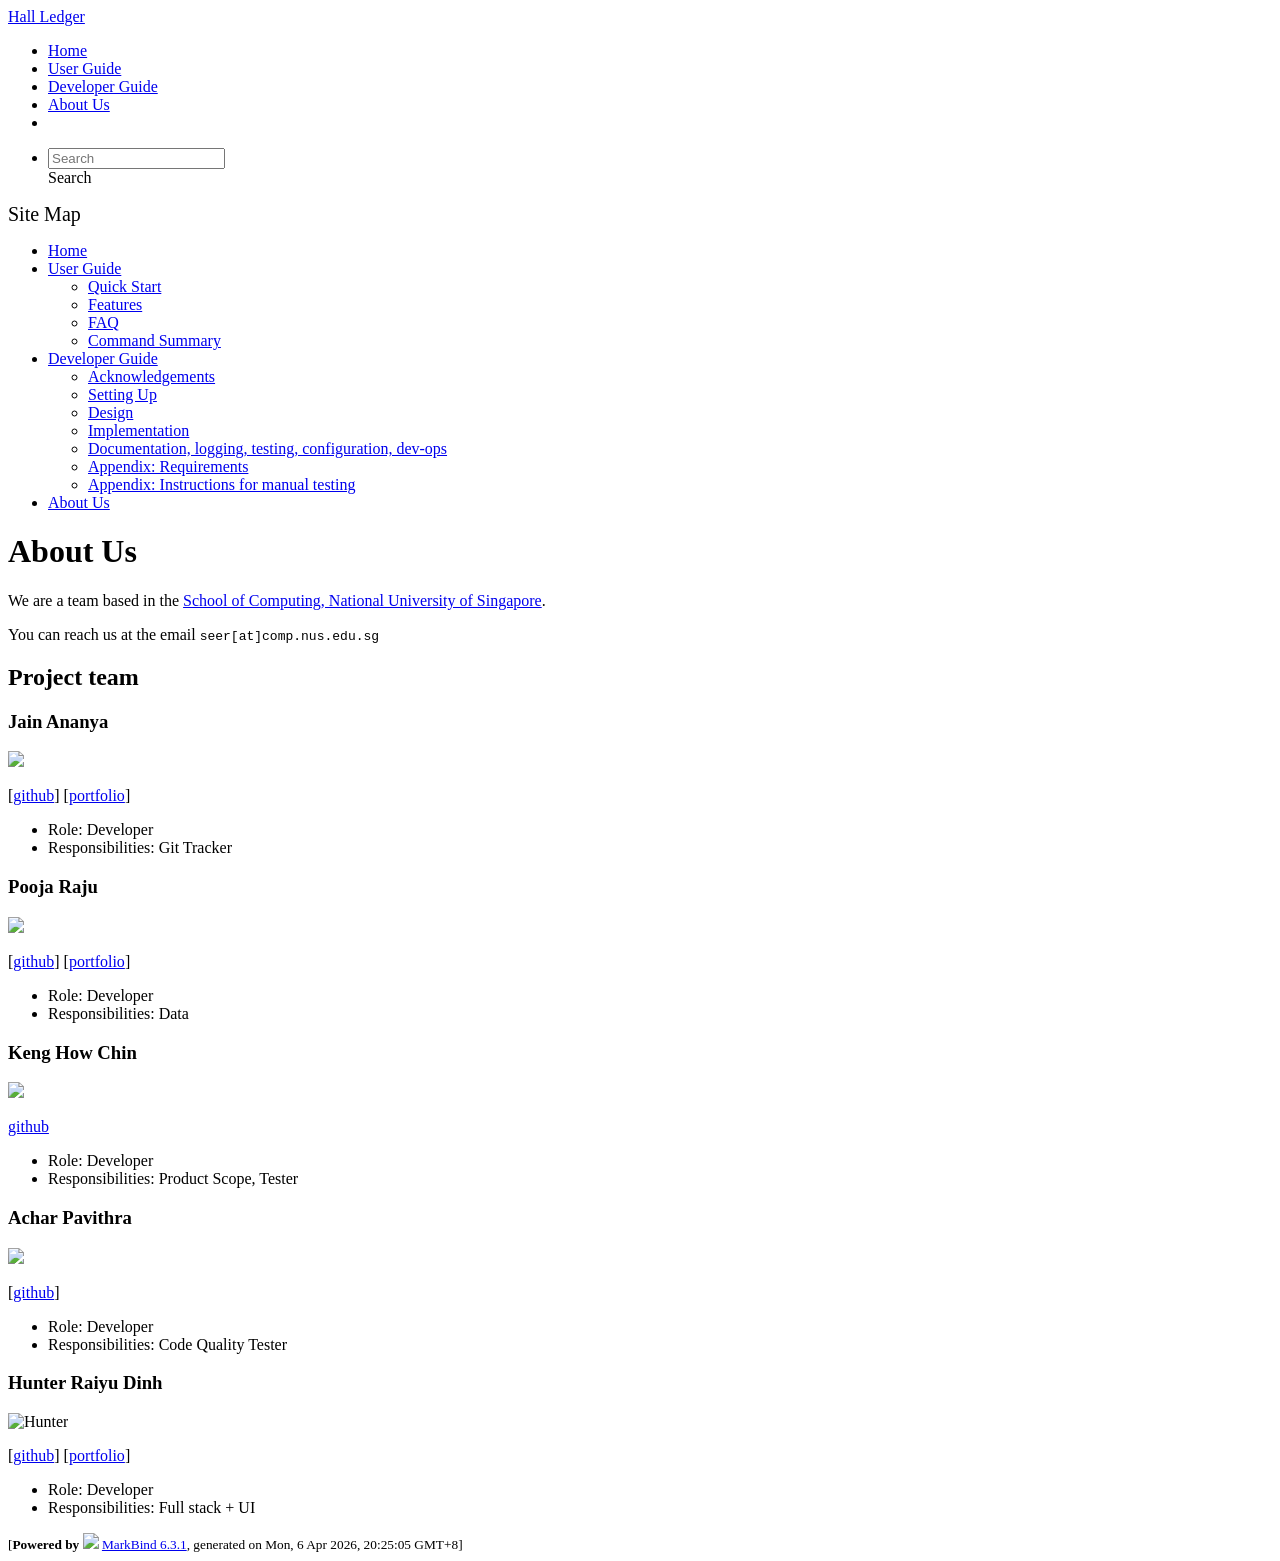
==== AboutUs.html @ 1bc2eb9d "deploy: 139dfe4c811f9056efb04863ceb00b99c2544ae3" ====
<!DOCTYPE html>
<html>
<head>
    <meta charset="utf-8">
    <meta http-equiv="X-UA-Compatible" content="IE=edge">
    <meta name="generator" content="MarkBind 6.3.1">
    <meta name="viewport" content="width=device-width, initial-scale=1"><title>About Us - Hall Ledger</title> <link rel="stylesheet" href="/tp/markbind/css/bootstrap.min.css"> <link rel="stylesheet" href="/tp/markbind/fontawesome/css/all.min.css"> <link rel="stylesheet" href="/tp/markbind/glyphicons/css/bootstrap-glyphicons.min.css"><link rel="stylesheet" href="/tp/markbind/css/codeblock-light.min.css"><link rel="stylesheet" href="/tp/markbind/css/markbind.min.css"><link rel="stylesheet" href="/tp/plugins/markbind-plugin-anchors/markbind-plugin-anchors.css"><link rel="stylesheet" href="/tp/plugins/markbind-plugin-tree/markbind-plugin-tree.css">
    
  <link rel="stylesheet" href="/tp/stylesheets/main.css">
<link rel="icon" href="/tp/images/hall-ledger-icon-48x48.png"></head>
<script>
  const baseUrl = '/tp'
</script>
<body  data-code-theme="light">
<div id="app"><!--[--><header sticky><div data-v-26aac3dc><nav class="navbar navbar-expand-md d-print-none navbar-dark bg-dark" data-v-26aac3dc><div class="container-fluid" data-v-26aac3dc><div class="navbar-left" data-v-26aac3dc><!--[--><a href="/tp/index.html" title="Home" class="navbar-brand">Hall Ledger</a><!--]--></div><div class="navbar-default" data-v-26aac3dc><ul class="navbar-nav me-auto mt-2 mt-lg-0" data-v-26aac3dc><!--[--> <li><a href="/tp/index.html" class="nav-link">Home</a></li> <li><a href="/tp/UserGuide.html" class="nav-link">User Guide</a></li> <li><a href="/tp/DeveloperGuide.html" class="nav-link">Developer Guide</a></li> <li><a href="/tp/AboutUs.html" class="nav-link">About Us</a></li> <li><a href="https://github.com/se-edu/addressbook-level3" target="_blank" class="nav-link"><span><span aria-hidden="true" class="fab fa-github"></span></span></a></li> <!--]--></ul></div><ul class="navbar-nav navbar-right" data-v-26aac3dc><!--[--><li><form class="navbar-form"><div style="position:relative;" class="dropdown" data-v-00e26d0a><!--[--><input value="" data-bs-toggle="dropdown" type="text" class="form-control" placeholder="Search" autocomplete="off" data-v-00e26d0a><div class="form-control placeholder-div-hidden" data-v-00e26d0a>Search</div><!--]--><ul class="dropdown-menu search-dropdown-menu dropdown-menu-hidden dropdown-menu-end" data-v-00e26d0a><!--[--><!--]--></ul></div></form></li><!--]--></ul></div></nav><div style="display:none;" class="lower-navbar-container" data-v-26aac3dc><!--[--><!----><!----><!--]--></div></div></header> <div id="flex-body"><nav id="site-nav" data-v-6b1b63d2><!--[--><div class="site-nav-top"><div class="fw-bold mb-2" style="font-size:1.25rem;">Site Map</div></div> <div class="nav-component slim-scroll"><div class="site-nav-root"><!--[--><ul class="site-nav-list site-nav-list-root" data-v-6b1b63d2><!--[--><li><div class="site-nav-default-list-item site-nav-list-item-0" onclick="handleSiteNavClick(this)"><a href="/tp/index.html">Home</a></div></li> <li><div class="site-nav-default-list-item site-nav-list-item-0" onclick="handleSiteNavClick(this)"><a href="/tp/UserGuide.html">User Guide</a> <div class="site-nav-dropdown-btn-container"><i class="site-nav-dropdown-btn-icon site-nav-rotate-icon" onclick="handleSiteNavClick(this.parentNode.parentNode, false); event.stopPropagation();"><span class="glyphicon glyphicon-menu-down" aria-hidden="true"></span></i></div></div><ul class="site-nav-dropdown-container site-nav-dropdown-container-open site-nav-list"><li><div class="site-nav-default-list-item site-nav-list-item-1" onclick="handleSiteNavClick(this)"><a href="/tp/UserGuide.html#quick-start">Quick Start</a></div></li> <li><div class="site-nav-default-list-item site-nav-list-item-1" onclick="handleSiteNavClick(this)"><a href="/tp/UserGuide.html#features">Features</a></div></li> <li><div class="site-nav-default-list-item site-nav-list-item-1" onclick="handleSiteNavClick(this)"><a href="/tp/UserGuide.html#faq">FAQ</a></div></li> <li><div class="site-nav-default-list-item site-nav-list-item-1" onclick="handleSiteNavClick(this)"><a href="/tp/UserGuide.html#faq">Command Summary</a></div></li></ul></li> <li><div class="site-nav-default-list-item site-nav-list-item-0" onclick="handleSiteNavClick(this)"><a href="/tp/DeveloperGuide.html">Developer Guide</a> <div class="site-nav-dropdown-btn-container"><i class="site-nav-dropdown-btn-icon site-nav-rotate-icon" onclick="handleSiteNavClick(this.parentNode.parentNode, false); event.stopPropagation();"><span class="glyphicon glyphicon-menu-down" aria-hidden="true"></span></i></div></div><ul class="site-nav-dropdown-container site-nav-dropdown-container-open site-nav-list"><li><div class="site-nav-default-list-item site-nav-list-item-1" onclick="handleSiteNavClick(this)"><a href="/tp/DeveloperGuide.html#acknowledgements">Acknowledgements</a></div></li> <li><div class="site-nav-default-list-item site-nav-list-item-1" onclick="handleSiteNavClick(this)"><a href="/tp/DeveloperGuide.html#setting-up-getting-started">Setting Up</a></div></li> <li><div class="site-nav-default-list-item site-nav-list-item-1" onclick="handleSiteNavClick(this)"><a href="/tp/DeveloperGuide.html#design">Design</a></div></li> <li><div class="site-nav-default-list-item site-nav-list-item-1" onclick="handleSiteNavClick(this)"><a href="/tp/DeveloperGuide.html#implementation">Implementation</a></div></li> <li><div class="site-nav-default-list-item site-nav-list-item-1" onclick="handleSiteNavClick(this)"><a href="/tp/DeveloperGuide.html#documentation-logging-testing-configuration-dev-ops">Documentation, logging, testing, configuration, dev-ops</a></div></li> <li><div class="site-nav-default-list-item site-nav-list-item-1" onclick="handleSiteNavClick(this)"><a href="/tp/DeveloperGuide.html#appendix-requirements">Appendix: Requirements</a></div></li> <li><div class="site-nav-default-list-item site-nav-list-item-1" onclick="handleSiteNavClick(this)"><a href="/tp/DeveloperGuide.html#appendix-instructions-for-manual-testing">Appendix: Instructions for manual testing</a></div></li></ul></li> <li><div class="site-nav-default-list-item site-nav-list-item-0" onclick="handleSiteNavClick(this)"><a href="/tp/AboutUs.html">About Us</a></div></li><!--]--><!--v-if--></ul><!--]--></div></div><!--]--><!--v-if--></nav> <div id="content-wrapper"><h1 id="about-us">About Us<a class="fa fa-anchor" href="#about-us" onclick="event.stopPropagation()"></a></h1> <p>We are a team based in the <a href="http://www.comp.nus.edu.sg">School of Computing, National University of Singapore</a>.</p> <p>You can reach us at the email <code class="hljs inline no-lang">seer[at]comp.nus.edu.sg</code></p> <h2 id="project-team">Project team<a class="fa fa-anchor" href="#project-team" onclick="event.stopPropagation()"></a></h2> <h3 id="jain-ananya">Jain Ananya<a class="fa fa-anchor" href="#jain-ananya" onclick="event.stopPropagation()"></a></h3> <img src="/tp/images/ananyaj1515.png" width="200px"> <p>[<a href="http://github.com/ananyaj1515">github</a>]
[<a href="/tp/team/ananyaj1515">portfolio</a>]</p> <ul><li>Role: Developer</li> <li>Responsibilities: Git Tracker</li></ul> <h3 id="pooja-raju">Pooja Raju<a class="fa fa-anchor" href="#pooja-raju" onclick="event.stopPropagation()"></a></h3> <img src="/tp/images/pr8190.png" width="200px"> <p>[<a href="http://github.com/pr8190">github</a>]
[<a href="/tp/team/pr8190.html">portfolio</a>]</p> <ul><li>Role: Developer</li> <li>Responsibilities: Data</li></ul> <h3 id="keng-how-chin">Keng How Chin<a class="fa fa-anchor" href="#keng-how-chin" onclick="event.stopPropagation()"></a></h3> <img src="/tp/images/kenghow.png" width="200px"> <p><a href="https://github.com/kenghow">github</a></p> <ul><li>Role: Developer</li> <li>Responsibilities: Product Scope, Tester</li></ul> <h3 id="achar-pavithra">Achar Pavithra<a class="fa fa-anchor" href="#achar-pavithra" onclick="event.stopPropagation()"></a></h3> <img src="/tp/images/pavithra-achar.png" width="200px"> <p>[<a href="https://github.com/pavithra-achar">github</a>]</p> <ul><li>Role: Developer</li> <li>Responsibilities: Code Quality Tester</li></ul> <h3 id="hunter-raiyu-dinh">Hunter Raiyu Dinh<a class="fa fa-anchor" href="#hunter-raiyu-dinh" onclick="event.stopPropagation()"></a></h3> <img src="/tp/images/dinhcodes.png" width="200px" alt="Hunter"> <p>[<a href="http://github.com/dinhcodes">github</a>]
[<a href="/tp/team/dinhcodes.html">portfolio</a>]</p> <ul><li>Role: Developer</li> <li>Responsibilities: Full stack + UI</li></ul></div> <nav id="page-nav" data-v-6b1b63d2><!--[--><div class="nav-component slim-scroll"></div><!--]--><!--v-if--></nav> <div class="scroll-top-button fa-lg d-print-none" style="display:none;bottom:2%;right:2%;position:fixed;" aria-hidden="true"><!--[--><i class="fas fa-arrow-circle-up"></i><!--]--></div></div> <footer><div class="text-center"><small>[<span><strong>Powered by</strong></span> <img src="https://markbind.org/favicon.ico" width="30"> <a href="https://markbind.org/">MarkBind 6.3.1</a>, generated on Mon, 6 Apr 2026, 20:25:05 GMT+8]</small></div></footer><!--]--></div>
</body><script src="/tp/markbind/js/bootstrap-utility.min.js"></script>
<script src="/tp/markbind/js/polyfill.min.js"></script>
<script src="/tp/markbind/js/vue.global.prod.min.js"></script>
<script src="/tp/markbind/js/markbind.min.js"></script>
<script src="AboutUs.page-vue-render.js"></script>
<script>
  MarkBind.setupWithSearch()
</script>
</html>
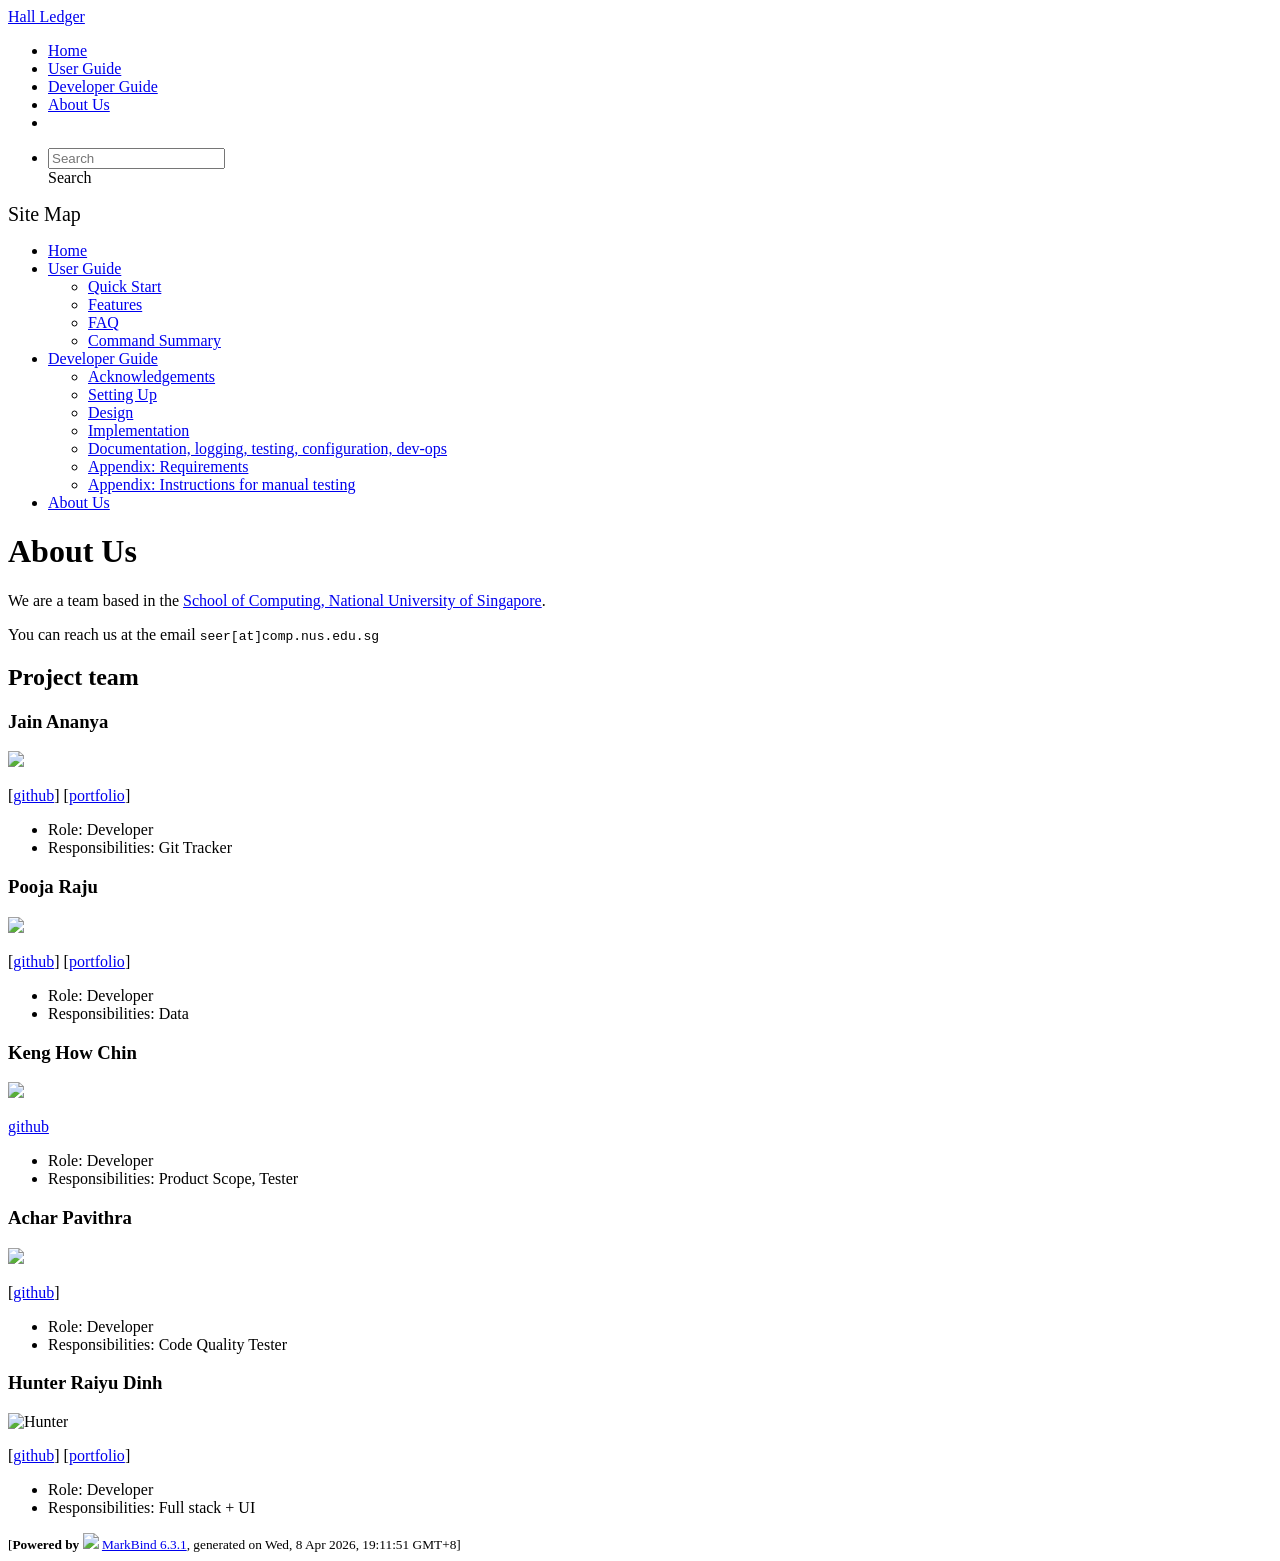
==== commit a96c9766: "deploy: 63b5e1e203f5cf9840056fa8dea4994e9d47cd9a" ====
--- a/AboutUs.html
+++ b/AboutUs.html
@@ -12,10 +12,10 @@
   const baseUrl = '/tp'
 </script>
 <body  data-code-theme="light">
-<div id="app"><!--[--><header sticky><div data-v-26aac3dc><nav class="navbar navbar-expand-md d-print-none navbar-dark bg-dark" data-v-26aac3dc><div class="container-fluid" data-v-26aac3dc><div class="navbar-left" data-v-26aac3dc><!--[--><a href="/tp/index.html" title="Home" class="navbar-brand">Hall Ledger</a><!--]--></div><div class="navbar-default" data-v-26aac3dc><ul class="navbar-nav me-auto mt-2 mt-lg-0" data-v-26aac3dc><!--[--> <li><a href="/tp/index.html" class="nav-link">Home</a></li> <li><a href="/tp/UserGuide.html" class="nav-link">User Guide</a></li> <li><a href="/tp/DeveloperGuide.html" class="nav-link">Developer Guide</a></li> <li><a href="/tp/AboutUs.html" class="nav-link">About Us</a></li> <li><a href="https://github.com/se-edu/addressbook-level3" target="_blank" class="nav-link"><span><span aria-hidden="true" class="fab fa-github"></span></span></a></li> <!--]--></ul></div><ul class="navbar-nav navbar-right" data-v-26aac3dc><!--[--><li><form class="navbar-form"><div style="position:relative;" class="dropdown" data-v-00e26d0a><!--[--><input value="" data-bs-toggle="dropdown" type="text" class="form-control" placeholder="Search" autocomplete="off" data-v-00e26d0a><div class="form-control placeholder-div-hidden" data-v-00e26d0a>Search</div><!--]--><ul class="dropdown-menu search-dropdown-menu dropdown-menu-hidden dropdown-menu-end" data-v-00e26d0a><!--[--><!--]--></ul></div></form></li><!--]--></ul></div></nav><div style="display:none;" class="lower-navbar-container" data-v-26aac3dc><!--[--><!----><!----><!--]--></div></div></header> <div id="flex-body"><nav id="site-nav" data-v-6b1b63d2><!--[--><div class="site-nav-top"><div class="fw-bold mb-2" style="font-size:1.25rem;">Site Map</div></div> <div class="nav-component slim-scroll"><div class="site-nav-root"><!--[--><ul class="site-nav-list site-nav-list-root" data-v-6b1b63d2><!--[--><li><div class="site-nav-default-list-item site-nav-list-item-0" onclick="handleSiteNavClick(this)"><a href="/tp/index.html">Home</a></div></li> <li><div class="site-nav-default-list-item site-nav-list-item-0" onclick="handleSiteNavClick(this)"><a href="/tp/UserGuide.html">User Guide</a> <div class="site-nav-dropdown-btn-container"><i class="site-nav-dropdown-btn-icon site-nav-rotate-icon" onclick="handleSiteNavClick(this.parentNode.parentNode, false); event.stopPropagation();"><span class="glyphicon glyphicon-menu-down" aria-hidden="true"></span></i></div></div><ul class="site-nav-dropdown-container site-nav-dropdown-container-open site-nav-list"><li><div class="site-nav-default-list-item site-nav-list-item-1" onclick="handleSiteNavClick(this)"><a href="/tp/UserGuide.html#quick-start">Quick Start</a></div></li> <li><div class="site-nav-default-list-item site-nav-list-item-1" onclick="handleSiteNavClick(this)"><a href="/tp/UserGuide.html#features">Features</a></div></li> <li><div class="site-nav-default-list-item site-nav-list-item-1" onclick="handleSiteNavClick(this)"><a href="/tp/UserGuide.html#faq">FAQ</a></div></li> <li><div class="site-nav-default-list-item site-nav-list-item-1" onclick="handleSiteNavClick(this)"><a href="/tp/UserGuide.html#faq">Command Summary</a></div></li></ul></li> <li><div class="site-nav-default-list-item site-nav-list-item-0" onclick="handleSiteNavClick(this)"><a href="/tp/DeveloperGuide.html">Developer Guide</a> <div class="site-nav-dropdown-btn-container"><i class="site-nav-dropdown-btn-icon site-nav-rotate-icon" onclick="handleSiteNavClick(this.parentNode.parentNode, false); event.stopPropagation();"><span class="glyphicon glyphicon-menu-down" aria-hidden="true"></span></i></div></div><ul class="site-nav-dropdown-container site-nav-dropdown-container-open site-nav-list"><li><div class="site-nav-default-list-item site-nav-list-item-1" onclick="handleSiteNavClick(this)"><a href="/tp/DeveloperGuide.html#acknowledgements">Acknowledgements</a></div></li> <li><div class="site-nav-default-list-item site-nav-list-item-1" onclick="handleSiteNavClick(this)"><a href="/tp/DeveloperGuide.html#setting-up-getting-started">Setting Up</a></div></li> <li><div class="site-nav-default-list-item site-nav-list-item-1" onclick="handleSiteNavClick(this)"><a href="/tp/DeveloperGuide.html#design">Design</a></div></li> <li><div class="site-nav-default-list-item site-nav-list-item-1" onclick="handleSiteNavClick(this)"><a href="/tp/DeveloperGuide.html#implementation">Implementation</a></div></li> <li><div class="site-nav-default-list-item site-nav-list-item-1" onclick="handleSiteNavClick(this)"><a href="/tp/DeveloperGuide.html#documentation-logging-testing-configuration-dev-ops">Documentation, logging, testing, configuration, dev-ops</a></div></li> <li><div class="site-nav-default-list-item site-nav-list-item-1" onclick="handleSiteNavClick(this)"><a href="/tp/DeveloperGuide.html#appendix-requirements">Appendix: Requirements</a></div></li> <li><div class="site-nav-default-list-item site-nav-list-item-1" onclick="handleSiteNavClick(this)"><a href="/tp/DeveloperGuide.html#appendix-instructions-for-manual-testing">Appendix: Instructions for manual testing</a></div></li></ul></li> <li><div class="site-nav-default-list-item site-nav-list-item-0" onclick="handleSiteNavClick(this)"><a href="/tp/AboutUs.html">About Us</a></div></li><!--]--><!--v-if--></ul><!--]--></div></div><!--]--><!--v-if--></nav> <div id="content-wrapper"><h1 id="about-us">About Us<a class="fa fa-anchor" href="#about-us" onclick="event.stopPropagation()"></a></h1> <p>We are a team based in the <a href="http://www.comp.nus.edu.sg">School of Computing, National University of Singapore</a>.</p> <p>You can reach us at the email <code class="hljs inline no-lang">seer[at]comp.nus.edu.sg</code></p> <h2 id="project-team">Project team<a class="fa fa-anchor" href="#project-team" onclick="event.stopPropagation()"></a></h2> <h3 id="jain-ananya">Jain Ananya<a class="fa fa-anchor" href="#jain-ananya" onclick="event.stopPropagation()"></a></h3> <img src="/tp/images/ananyaj1515.png" width="200px"> <p>[<a href="http://github.com/ananyaj1515">github</a>]
+<div id="app"><!--[--><header sticky><div data-v-26aac3dc><nav class="navbar navbar-expand-md d-print-none navbar-dark bg-dark" data-v-26aac3dc><div class="container-fluid" data-v-26aac3dc><div class="navbar-left" data-v-26aac3dc><!--[--><a href="/tp/index.html" title="Home" class="navbar-brand">Hall Ledger</a><!--]--></div><div class="navbar-default" data-v-26aac3dc><ul class="navbar-nav me-auto mt-2 mt-lg-0" data-v-26aac3dc><!--[--> <li><a href="/tp/index.html" class="nav-link">Home</a></li> <li><a href="/tp/UserGuide.html" class="nav-link">User Guide</a></li> <li><a href="/tp/DeveloperGuide.html" class="nav-link">Developer Guide</a></li> <li><a href="/tp/AboutUs.html" class="nav-link">About Us</a></li> <li><a href="https://github.com/AY2526S2-CS2103T-T15-1/tp" target="_blank" class="nav-link"><span><span aria-hidden="true" class="fab fa-github"></span></span></a></li> <!--]--></ul></div><ul class="navbar-nav navbar-right" data-v-26aac3dc><!--[--><li><form class="navbar-form"><div style="position:relative;" class="dropdown" data-v-00e26d0a><!--[--><input value="" data-bs-toggle="dropdown" type="text" class="form-control" placeholder="Search" autocomplete="off" data-v-00e26d0a><div class="form-control placeholder-div-hidden" data-v-00e26d0a>Search</div><!--]--><ul class="dropdown-menu search-dropdown-menu dropdown-menu-hidden dropdown-menu-end" data-v-00e26d0a><!--[--><!--]--></ul></div></form></li><!--]--></ul></div></nav><div style="display:none;" class="lower-navbar-container" data-v-26aac3dc><!--[--><!----><!----><!--]--></div></div></header> <div id="flex-body"><nav id="site-nav" data-v-6b1b63d2><!--[--><div class="site-nav-top"><div class="fw-bold mb-2" style="font-size:1.25rem;">Site Map</div></div> <div class="nav-component slim-scroll"><div class="site-nav-root"><!--[--><ul class="site-nav-list site-nav-list-root" data-v-6b1b63d2><!--[--><li><div class="site-nav-default-list-item site-nav-list-item-0" onclick="handleSiteNavClick(this)"><a href="/tp/index.html">Home</a></div></li> <li><div class="site-nav-default-list-item site-nav-list-item-0" onclick="handleSiteNavClick(this)"><a href="/tp/UserGuide.html">User Guide</a> <div class="site-nav-dropdown-btn-container"><i class="site-nav-dropdown-btn-icon site-nav-rotate-icon" onclick="handleSiteNavClick(this.parentNode.parentNode, false); event.stopPropagation();"><span class="glyphicon glyphicon-menu-down" aria-hidden="true"></span></i></div></div><ul class="site-nav-dropdown-container site-nav-dropdown-container-open site-nav-list"><li><div class="site-nav-default-list-item site-nav-list-item-1" onclick="handleSiteNavClick(this)"><a href="/tp/UserGuide.html#quick-start">Quick Start</a></div></li> <li><div class="site-nav-default-list-item site-nav-list-item-1" onclick="handleSiteNavClick(this)"><a href="/tp/UserGuide.html#features">Features</a></div></li> <li><div class="site-nav-default-list-item site-nav-list-item-1" onclick="handleSiteNavClick(this)"><a href="/tp/UserGuide.html#faq">FAQ</a></div></li> <li><div class="site-nav-default-list-item site-nav-list-item-1" onclick="handleSiteNavClick(this)"><a href="/tp/UserGuide.html#faq">Command Summary</a></div></li></ul></li> <li><div class="site-nav-default-list-item site-nav-list-item-0" onclick="handleSiteNavClick(this)"><a href="/tp/DeveloperGuide.html">Developer Guide</a> <div class="site-nav-dropdown-btn-container"><i class="site-nav-dropdown-btn-icon site-nav-rotate-icon" onclick="handleSiteNavClick(this.parentNode.parentNode, false); event.stopPropagation();"><span class="glyphicon glyphicon-menu-down" aria-hidden="true"></span></i></div></div><ul class="site-nav-dropdown-container site-nav-dropdown-container-open site-nav-list"><li><div class="site-nav-default-list-item site-nav-list-item-1" onclick="handleSiteNavClick(this)"><a href="/tp/DeveloperGuide.html#acknowledgements">Acknowledgements</a></div></li> <li><div class="site-nav-default-list-item site-nav-list-item-1" onclick="handleSiteNavClick(this)"><a href="/tp/DeveloperGuide.html#setting-up-getting-started">Setting Up</a></div></li> <li><div class="site-nav-default-list-item site-nav-list-item-1" onclick="handleSiteNavClick(this)"><a href="/tp/DeveloperGuide.html#design">Design</a></div></li> <li><div class="site-nav-default-list-item site-nav-list-item-1" onclick="handleSiteNavClick(this)"><a href="/tp/DeveloperGuide.html#implementation">Implementation</a></div></li> <li><div class="site-nav-default-list-item site-nav-list-item-1" onclick="handleSiteNavClick(this)"><a href="/tp/DeveloperGuide.html#documentation-logging-testing-configuration-dev-ops">Documentation, logging, testing, configuration, dev-ops</a></div></li> <li><div class="site-nav-default-list-item site-nav-list-item-1" onclick="handleSiteNavClick(this)"><a href="/tp/DeveloperGuide.html#appendix-requirements">Appendix: Requirements</a></div></li> <li><div class="site-nav-default-list-item site-nav-list-item-1" onclick="handleSiteNavClick(this)"><a href="/tp/DeveloperGuide.html#appendix-instructions-for-manual-testing">Appendix: Instructions for manual testing</a></div></li></ul></li> <li><div class="site-nav-default-list-item site-nav-list-item-0" onclick="handleSiteNavClick(this)"><a href="/tp/AboutUs.html">About Us</a></div></li><!--]--><!--v-if--></ul><!--]--></div></div><!--]--><!--v-if--></nav> <div id="content-wrapper"><h1 id="about-us">About Us<a class="fa fa-anchor" href="#about-us" onclick="event.stopPropagation()"></a></h1> <p>We are a team based in the <a href="http://www.comp.nus.edu.sg">School of Computing, National University of Singapore</a>.</p> <p>You can reach us at the email <code class="hljs inline no-lang">seer[at]comp.nus.edu.sg</code></p> <h2 id="project-team">Project team<a class="fa fa-anchor" href="#project-team" onclick="event.stopPropagation()"></a></h2> <h3 id="jain-ananya">Jain Ananya<a class="fa fa-anchor" href="#jain-ananya" onclick="event.stopPropagation()"></a></h3> <img src="/tp/images/ananyaj1515.png" width="200px"> <p>[<a href="http://github.com/ananyaj1515">github</a>]
 [<a href="/tp/team/ananyaj1515">portfolio</a>]</p> <ul><li>Role: Developer</li> <li>Responsibilities: Git Tracker</li></ul> <h3 id="pooja-raju">Pooja Raju<a class="fa fa-anchor" href="#pooja-raju" onclick="event.stopPropagation()"></a></h3> <img src="/tp/images/pr8190.png" width="200px"> <p>[<a href="http://github.com/pr8190">github</a>]
 [<a href="/tp/team/pr8190.html">portfolio</a>]</p> <ul><li>Role: Developer</li> <li>Responsibilities: Data</li></ul> <h3 id="keng-how-chin">Keng How Chin<a class="fa fa-anchor" href="#keng-how-chin" onclick="event.stopPropagation()"></a></h3> <img src="/tp/images/kenghow.png" width="200px"> <p><a href="https://github.com/kenghow">github</a></p> <ul><li>Role: Developer</li> <li>Responsibilities: Product Scope, Tester</li></ul> <h3 id="achar-pavithra">Achar Pavithra<a class="fa fa-anchor" href="#achar-pavithra" onclick="event.stopPropagation()"></a></h3> <img src="/tp/images/pavithra-achar.png" width="200px"> <p>[<a href="https://github.com/pavithra-achar">github</a>]</p> <ul><li>Role: Developer</li> <li>Responsibilities: Code Quality Tester</li></ul> <h3 id="hunter-raiyu-dinh">Hunter Raiyu Dinh<a class="fa fa-anchor" href="#hunter-raiyu-dinh" onclick="event.stopPropagation()"></a></h3> <img src="/tp/images/dinhcodes.png" width="200px" alt="Hunter"> <p>[<a href="http://github.com/dinhcodes">github</a>]
-[<a href="/tp/team/dinhcodes.html">portfolio</a>]</p> <ul><li>Role: Developer</li> <li>Responsibilities: Full stack + UI</li></ul></div> <nav id="page-nav" data-v-6b1b63d2><!--[--><div class="nav-component slim-scroll"></div><!--]--><!--v-if--></nav> <div class="scroll-top-button fa-lg d-print-none" style="display:none;bottom:2%;right:2%;position:fixed;" aria-hidden="true"><!--[--><i class="fas fa-arrow-circle-up"></i><!--]--></div></div> <footer><div class="text-center"><small>[<span><strong>Powered by</strong></span> <img src="https://markbind.org/favicon.ico" width="30"> <a href="https://markbind.org/">MarkBind 6.3.1</a>, generated on Mon, 6 Apr 2026, 20:25:05 GMT+8]</small></div></footer><!--]--></div>
+[<a href="/tp/team/dinhcodes.html">portfolio</a>]</p> <ul><li>Role: Developer</li> <li>Responsibilities: Full stack + UI</li></ul></div> <nav id="page-nav" data-v-6b1b63d2><!--[--><div class="nav-component slim-scroll"></div><!--]--><!--v-if--></nav> <div class="scroll-top-button fa-lg d-print-none" style="display:none;bottom:2%;right:2%;position:fixed;" aria-hidden="true"><!--[--><i class="fas fa-arrow-circle-up"></i><!--]--></div></div> <footer><div class="text-center"><small>[<span><strong>Powered by</strong></span> <img src="https://markbind.org/favicon.ico" width="30"> <a href="https://markbind.org/">MarkBind 6.3.1</a>, generated on Wed, 8 Apr 2026, 19:11:51 GMT+8]</small></div></footer><!--]--></div>
 </body><script src="/tp/markbind/js/bootstrap-utility.min.js"></script>
 <script src="/tp/markbind/js/polyfill.min.js"></script>
 <script src="/tp/markbind/js/vue.global.prod.min.js"></script>
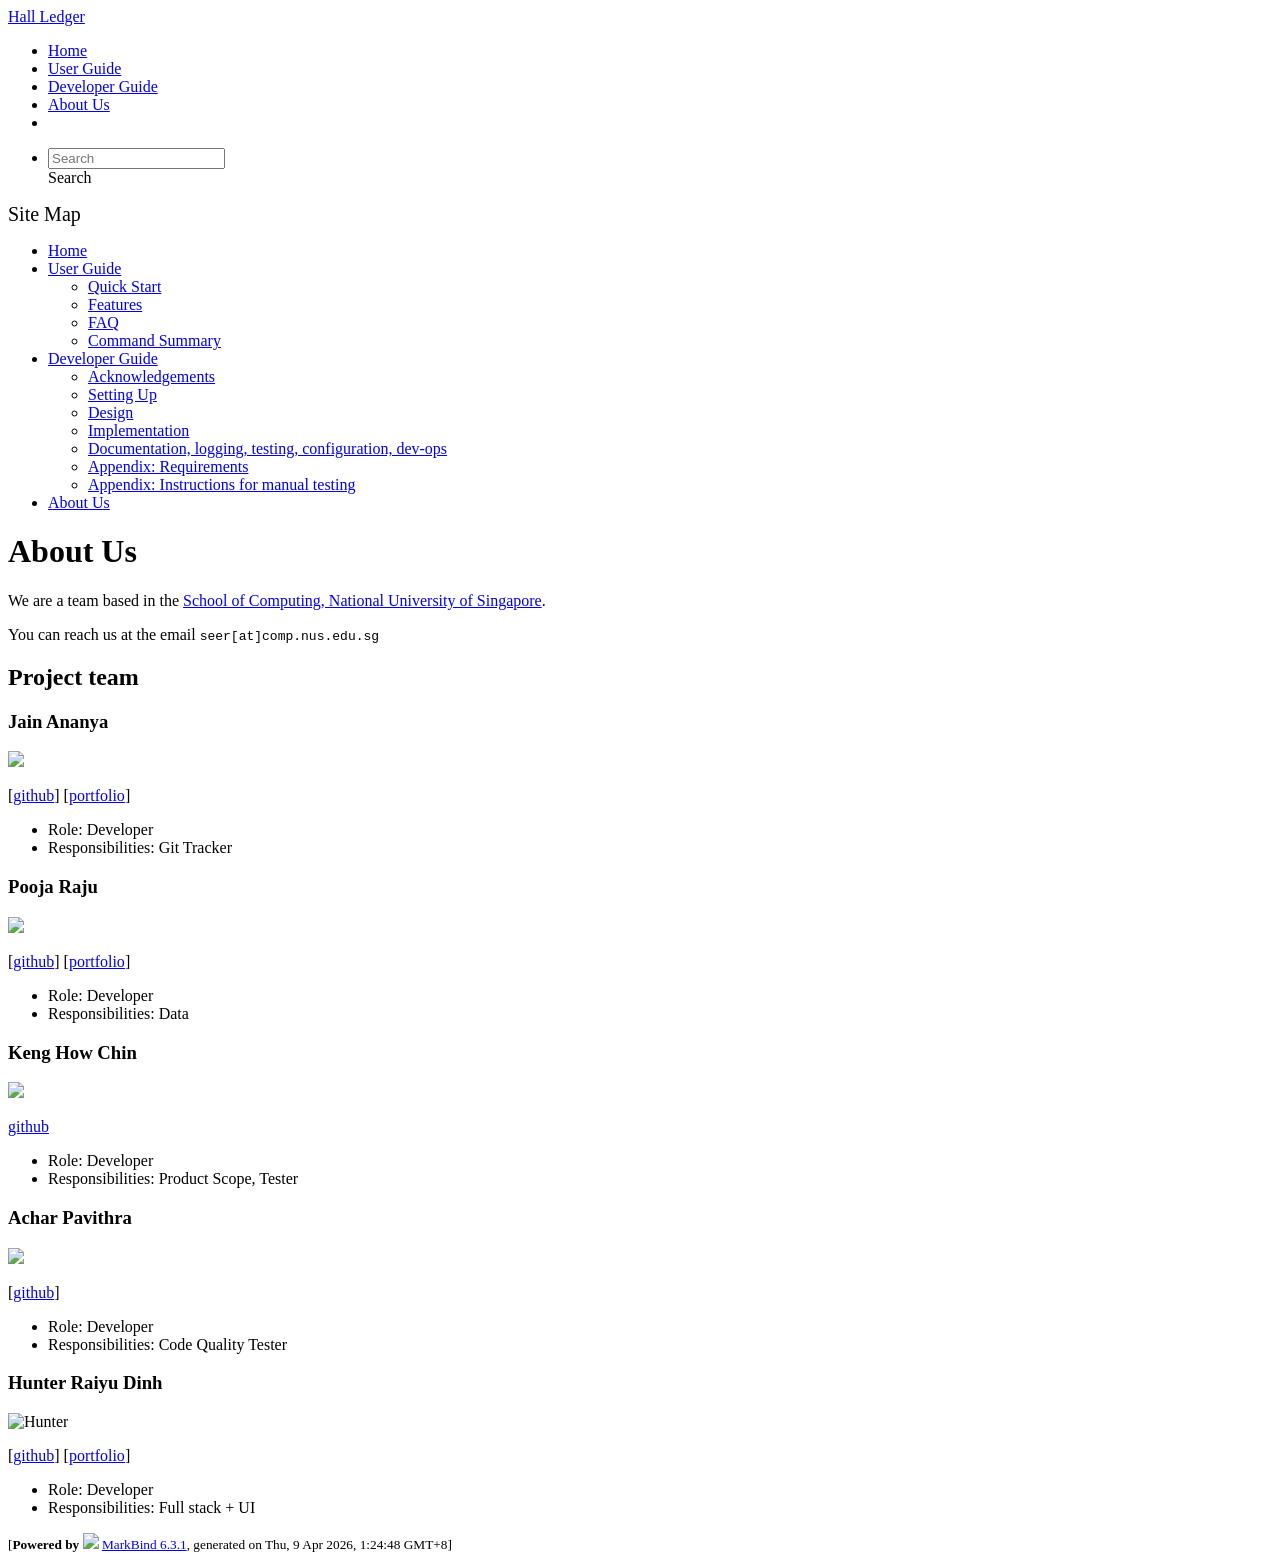
==== commit 2ccf6928: "deploy: 3b681ca3405276831b642ce11754a37ca4b1e949" ====
--- a/AboutUs.html
+++ b/AboutUs.html
@@ -15,7 +15,7 @@
 <div id="app"><!--[--><header sticky><div data-v-26aac3dc><nav class="navbar navbar-expand-md d-print-none navbar-dark bg-dark" data-v-26aac3dc><div class="container-fluid" data-v-26aac3dc><div class="navbar-left" data-v-26aac3dc><!--[--><a href="/tp/index.html" title="Home" class="navbar-brand">Hall Ledger</a><!--]--></div><div class="navbar-default" data-v-26aac3dc><ul class="navbar-nav me-auto mt-2 mt-lg-0" data-v-26aac3dc><!--[--> <li><a href="/tp/index.html" class="nav-link">Home</a></li> <li><a href="/tp/UserGuide.html" class="nav-link">User Guide</a></li> <li><a href="/tp/DeveloperGuide.html" class="nav-link">Developer Guide</a></li> <li><a href="/tp/AboutUs.html" class="nav-link">About Us</a></li> <li><a href="https://github.com/AY2526S2-CS2103T-T15-1/tp" target="_blank" class="nav-link"><span><span aria-hidden="true" class="fab fa-github"></span></span></a></li> <!--]--></ul></div><ul class="navbar-nav navbar-right" data-v-26aac3dc><!--[--><li><form class="navbar-form"><div style="position:relative;" class="dropdown" data-v-00e26d0a><!--[--><input value="" data-bs-toggle="dropdown" type="text" class="form-control" placeholder="Search" autocomplete="off" data-v-00e26d0a><div class="form-control placeholder-div-hidden" data-v-00e26d0a>Search</div><!--]--><ul class="dropdown-menu search-dropdown-menu dropdown-menu-hidden dropdown-menu-end" data-v-00e26d0a><!--[--><!--]--></ul></div></form></li><!--]--></ul></div></nav><div style="display:none;" class="lower-navbar-container" data-v-26aac3dc><!--[--><!----><!----><!--]--></div></div></header> <div id="flex-body"><nav id="site-nav" data-v-6b1b63d2><!--[--><div class="site-nav-top"><div class="fw-bold mb-2" style="font-size:1.25rem;">Site Map</div></div> <div class="nav-component slim-scroll"><div class="site-nav-root"><!--[--><ul class="site-nav-list site-nav-list-root" data-v-6b1b63d2><!--[--><li><div class="site-nav-default-list-item site-nav-list-item-0" onclick="handleSiteNavClick(this)"><a href="/tp/index.html">Home</a></div></li> <li><div class="site-nav-default-list-item site-nav-list-item-0" onclick="handleSiteNavClick(this)"><a href="/tp/UserGuide.html">User Guide</a> <div class="site-nav-dropdown-btn-container"><i class="site-nav-dropdown-btn-icon site-nav-rotate-icon" onclick="handleSiteNavClick(this.parentNode.parentNode, false); event.stopPropagation();"><span class="glyphicon glyphicon-menu-down" aria-hidden="true"></span></i></div></div><ul class="site-nav-dropdown-container site-nav-dropdown-container-open site-nav-list"><li><div class="site-nav-default-list-item site-nav-list-item-1" onclick="handleSiteNavClick(this)"><a href="/tp/UserGuide.html#quick-start">Quick Start</a></div></li> <li><div class="site-nav-default-list-item site-nav-list-item-1" onclick="handleSiteNavClick(this)"><a href="/tp/UserGuide.html#features">Features</a></div></li> <li><div class="site-nav-default-list-item site-nav-list-item-1" onclick="handleSiteNavClick(this)"><a href="/tp/UserGuide.html#faq">FAQ</a></div></li> <li><div class="site-nav-default-list-item site-nav-list-item-1" onclick="handleSiteNavClick(this)"><a href="/tp/UserGuide.html#faq">Command Summary</a></div></li></ul></li> <li><div class="site-nav-default-list-item site-nav-list-item-0" onclick="handleSiteNavClick(this)"><a href="/tp/DeveloperGuide.html">Developer Guide</a> <div class="site-nav-dropdown-btn-container"><i class="site-nav-dropdown-btn-icon site-nav-rotate-icon" onclick="handleSiteNavClick(this.parentNode.parentNode, false); event.stopPropagation();"><span class="glyphicon glyphicon-menu-down" aria-hidden="true"></span></i></div></div><ul class="site-nav-dropdown-container site-nav-dropdown-container-open site-nav-list"><li><div class="site-nav-default-list-item site-nav-list-item-1" onclick="handleSiteNavClick(this)"><a href="/tp/DeveloperGuide.html#acknowledgements">Acknowledgements</a></div></li> <li><div class="site-nav-default-list-item site-nav-list-item-1" onclick="handleSiteNavClick(this)"><a href="/tp/DeveloperGuide.html#setting-up-getting-started">Setting Up</a></div></li> <li><div class="site-nav-default-list-item site-nav-list-item-1" onclick="handleSiteNavClick(this)"><a href="/tp/DeveloperGuide.html#design">Design</a></div></li> <li><div class="site-nav-default-list-item site-nav-list-item-1" onclick="handleSiteNavClick(this)"><a href="/tp/DeveloperGuide.html#implementation">Implementation</a></div></li> <li><div class="site-nav-default-list-item site-nav-list-item-1" onclick="handleSiteNavClick(this)"><a href="/tp/DeveloperGuide.html#documentation-logging-testing-configuration-dev-ops">Documentation, logging, testing, configuration, dev-ops</a></div></li> <li><div class="site-nav-default-list-item site-nav-list-item-1" onclick="handleSiteNavClick(this)"><a href="/tp/DeveloperGuide.html#appendix-requirements">Appendix: Requirements</a></div></li> <li><div class="site-nav-default-list-item site-nav-list-item-1" onclick="handleSiteNavClick(this)"><a href="/tp/DeveloperGuide.html#appendix-instructions-for-manual-testing">Appendix: Instructions for manual testing</a></div></li></ul></li> <li><div class="site-nav-default-list-item site-nav-list-item-0" onclick="handleSiteNavClick(this)"><a href="/tp/AboutUs.html">About Us</a></div></li><!--]--><!--v-if--></ul><!--]--></div></div><!--]--><!--v-if--></nav> <div id="content-wrapper"><h1 id="about-us">About Us<a class="fa fa-anchor" href="#about-us" onclick="event.stopPropagation()"></a></h1> <p>We are a team based in the <a href="http://www.comp.nus.edu.sg">School of Computing, National University of Singapore</a>.</p> <p>You can reach us at the email <code class="hljs inline no-lang">seer[at]comp.nus.edu.sg</code></p> <h2 id="project-team">Project team<a class="fa fa-anchor" href="#project-team" onclick="event.stopPropagation()"></a></h2> <h3 id="jain-ananya">Jain Ananya<a class="fa fa-anchor" href="#jain-ananya" onclick="event.stopPropagation()"></a></h3> <img src="/tp/images/ananyaj1515.png" width="200px"> <p>[<a href="http://github.com/ananyaj1515">github</a>]
 [<a href="/tp/team/ananyaj1515">portfolio</a>]</p> <ul><li>Role: Developer</li> <li>Responsibilities: Git Tracker</li></ul> <h3 id="pooja-raju">Pooja Raju<a class="fa fa-anchor" href="#pooja-raju" onclick="event.stopPropagation()"></a></h3> <img src="/tp/images/pr8190.png" width="200px"> <p>[<a href="http://github.com/pr8190">github</a>]
 [<a href="/tp/team/pr8190.html">portfolio</a>]</p> <ul><li>Role: Developer</li> <li>Responsibilities: Data</li></ul> <h3 id="keng-how-chin">Keng How Chin<a class="fa fa-anchor" href="#keng-how-chin" onclick="event.stopPropagation()"></a></h3> <img src="/tp/images/kenghow.png" width="200px"> <p><a href="https://github.com/kenghow">github</a></p> <ul><li>Role: Developer</li> <li>Responsibilities: Product Scope, Tester</li></ul> <h3 id="achar-pavithra">Achar Pavithra<a class="fa fa-anchor" href="#achar-pavithra" onclick="event.stopPropagation()"></a></h3> <img src="/tp/images/pavithra-achar.png" width="200px"> <p>[<a href="https://github.com/pavithra-achar">github</a>]</p> <ul><li>Role: Developer</li> <li>Responsibilities: Code Quality Tester</li></ul> <h3 id="hunter-raiyu-dinh">Hunter Raiyu Dinh<a class="fa fa-anchor" href="#hunter-raiyu-dinh" onclick="event.stopPropagation()"></a></h3> <img src="/tp/images/dinhcodes.png" width="200px" alt="Hunter"> <p>[<a href="http://github.com/dinhcodes">github</a>]
-[<a href="/tp/team/dinhcodes.html">portfolio</a>]</p> <ul><li>Role: Developer</li> <li>Responsibilities: Full stack + UI</li></ul></div> <nav id="page-nav" data-v-6b1b63d2><!--[--><div class="nav-component slim-scroll"></div><!--]--><!--v-if--></nav> <div class="scroll-top-button fa-lg d-print-none" style="display:none;bottom:2%;right:2%;position:fixed;" aria-hidden="true"><!--[--><i class="fas fa-arrow-circle-up"></i><!--]--></div></div> <footer><div class="text-center"><small>[<span><strong>Powered by</strong></span> <img src="https://markbind.org/favicon.ico" width="30"> <a href="https://markbind.org/">MarkBind 6.3.1</a>, generated on Wed, 8 Apr 2026, 19:11:51 GMT+8]</small></div></footer><!--]--></div>
+[<a href="/tp/team/dinhcodes.html">portfolio</a>]</p> <ul><li>Role: Developer</li> <li>Responsibilities: Full stack + UI</li></ul></div> <nav id="page-nav" data-v-6b1b63d2><!--[--><div class="nav-component slim-scroll"></div><!--]--><!--v-if--></nav> <div class="scroll-top-button fa-lg d-print-none" style="display:none;bottom:2%;right:2%;position:fixed;" aria-hidden="true"><!--[--><i class="fas fa-arrow-circle-up"></i><!--]--></div></div> <footer><div class="text-center"><small>[<span><strong>Powered by</strong></span> <img src="https://markbind.org/favicon.ico" width="30"> <a href="https://markbind.org/">MarkBind 6.3.1</a>, generated on Thu, 9 Apr 2026, 1:24:48 GMT+8]</small></div></footer><!--]--></div>
 </body><script src="/tp/markbind/js/bootstrap-utility.min.js"></script>
 <script src="/tp/markbind/js/polyfill.min.js"></script>
 <script src="/tp/markbind/js/vue.global.prod.min.js"></script>
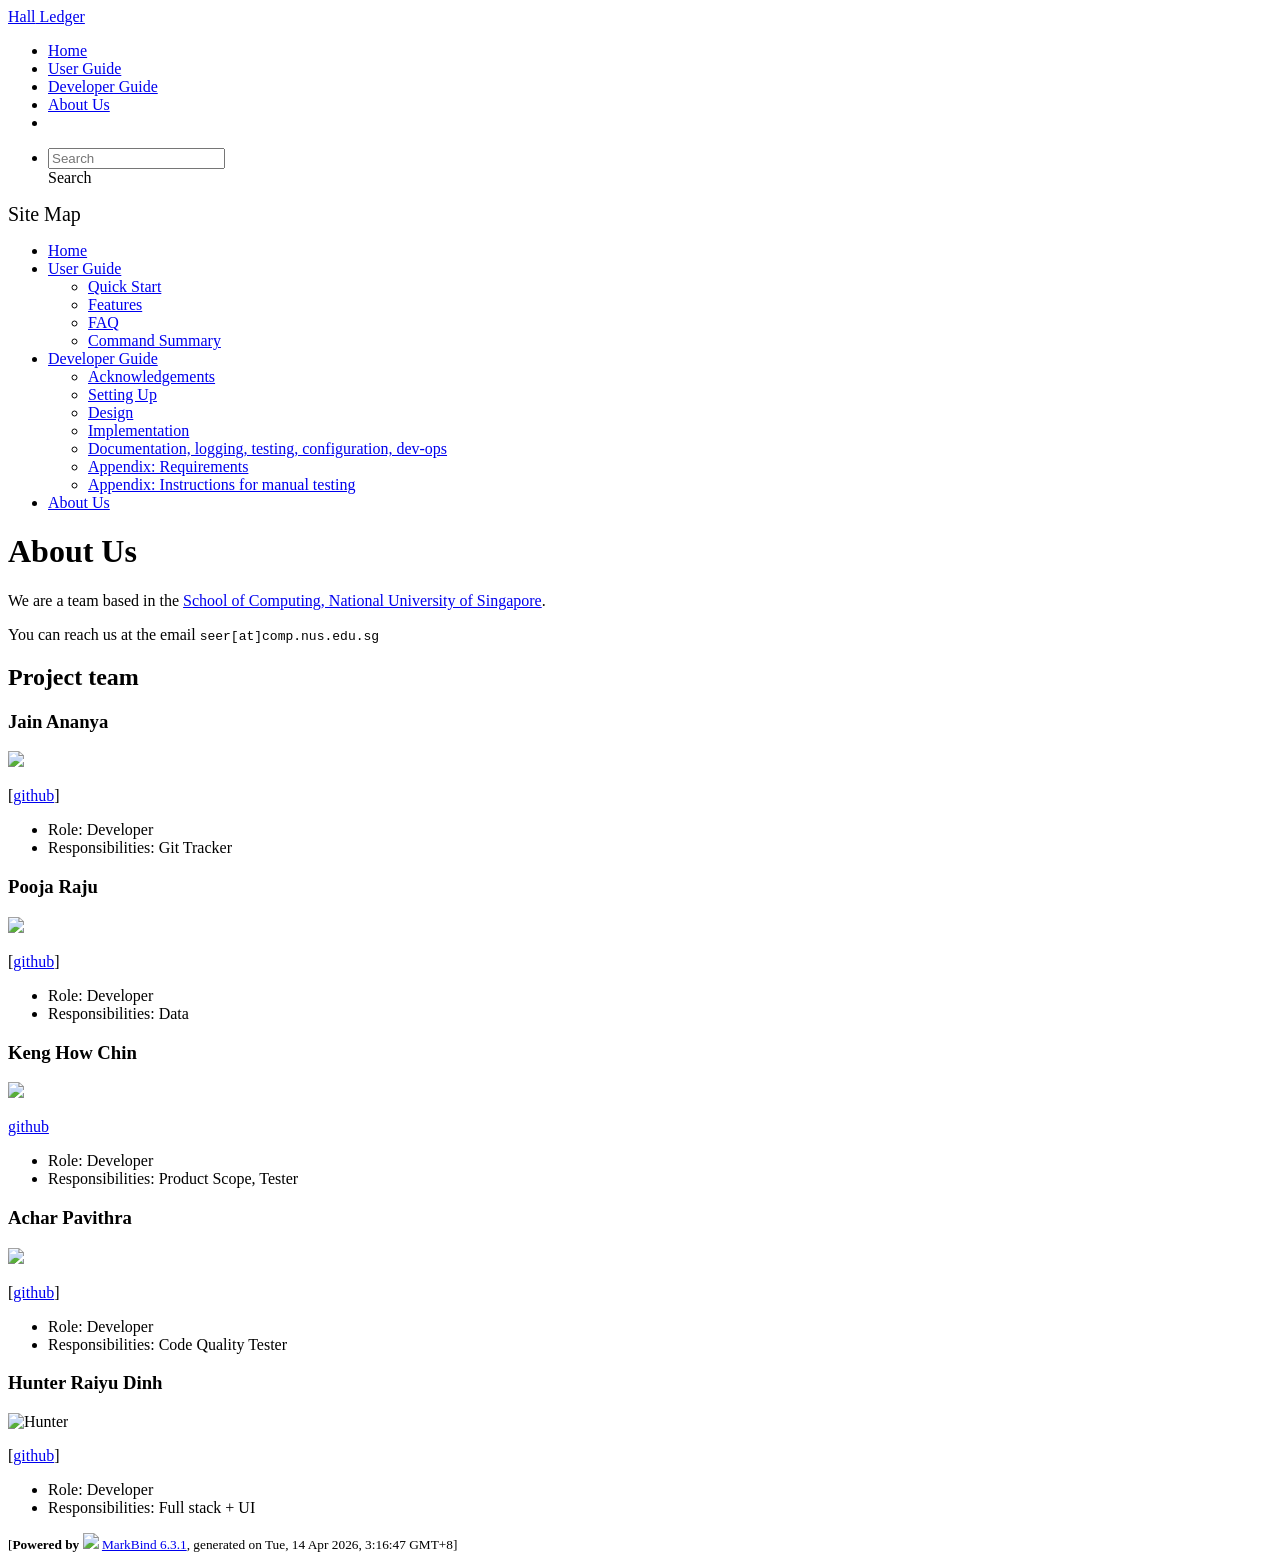
==== commit 060f2f4c: "deploy: da259d566912c57245ab6f5b01c249171206de89" ====
--- a/AboutUs.html
+++ b/AboutUs.html
@@ -12,10 +12,7 @@
   const baseUrl = '/tp'
 </script>
 <body  data-code-theme="light">
-<div id="app"><!--[--><header sticky><div data-v-26aac3dc><nav class="navbar navbar-expand-md d-print-none navbar-dark bg-dark" data-v-26aac3dc><div class="container-fluid" data-v-26aac3dc><div class="navbar-left" data-v-26aac3dc><!--[--><a href="/tp/index.html" title="Home" class="navbar-brand">Hall Ledger</a><!--]--></div><div class="navbar-default" data-v-26aac3dc><ul class="navbar-nav me-auto mt-2 mt-lg-0" data-v-26aac3dc><!--[--> <li><a href="/tp/index.html" class="nav-link">Home</a></li> <li><a href="/tp/UserGuide.html" class="nav-link">User Guide</a></li> <li><a href="/tp/DeveloperGuide.html" class="nav-link">Developer Guide</a></li> <li><a href="/tp/AboutUs.html" class="nav-link">About Us</a></li> <li><a href="https://github.com/AY2526S2-CS2103T-T15-1/tp" target="_blank" class="nav-link"><span><span aria-hidden="true" class="fab fa-github"></span></span></a></li> <!--]--></ul></div><ul class="navbar-nav navbar-right" data-v-26aac3dc><!--[--><li><form class="navbar-form"><div style="position:relative;" class="dropdown" data-v-00e26d0a><!--[--><input value="" data-bs-toggle="dropdown" type="text" class="form-control" placeholder="Search" autocomplete="off" data-v-00e26d0a><div class="form-control placeholder-div-hidden" data-v-00e26d0a>Search</div><!--]--><ul class="dropdown-menu search-dropdown-menu dropdown-menu-hidden dropdown-menu-end" data-v-00e26d0a><!--[--><!--]--></ul></div></form></li><!--]--></ul></div></nav><div style="display:none;" class="lower-navbar-container" data-v-26aac3dc><!--[--><!----><!----><!--]--></div></div></header> <div id="flex-body"><nav id="site-nav" data-v-6b1b63d2><!--[--><div class="site-nav-top"><div class="fw-bold mb-2" style="font-size:1.25rem;">Site Map</div></div> <div class="nav-component slim-scroll"><div class="site-nav-root"><!--[--><ul class="site-nav-list site-nav-list-root" data-v-6b1b63d2><!--[--><li><div class="site-nav-default-list-item site-nav-list-item-0" onclick="handleSiteNavClick(this)"><a href="/tp/index.html">Home</a></div></li> <li><div class="site-nav-default-list-item site-nav-list-item-0" onclick="handleSiteNavClick(this)"><a href="/tp/UserGuide.html">User Guide</a> <div class="site-nav-dropdown-btn-container"><i class="site-nav-dropdown-btn-icon site-nav-rotate-icon" onclick="handleSiteNavClick(this.parentNode.parentNode, false); event.stopPropagation();"><span class="glyphicon glyphicon-menu-down" aria-hidden="true"></span></i></div></div><ul class="site-nav-dropdown-container site-nav-dropdown-container-open site-nav-list"><li><div class="site-nav-default-list-item site-nav-list-item-1" onclick="handleSiteNavClick(this)"><a href="/tp/UserGuide.html#quick-start">Quick Start</a></div></li> <li><div class="site-nav-default-list-item site-nav-list-item-1" onclick="handleSiteNavClick(this)"><a href="/tp/UserGuide.html#features">Features</a></div></li> <li><div class="site-nav-default-list-item site-nav-list-item-1" onclick="handleSiteNavClick(this)"><a href="/tp/UserGuide.html#faq">FAQ</a></div></li> <li><div class="site-nav-default-list-item site-nav-list-item-1" onclick="handleSiteNavClick(this)"><a href="/tp/UserGuide.html#faq">Command Summary</a></div></li></ul></li> <li><div class="site-nav-default-list-item site-nav-list-item-0" onclick="handleSiteNavClick(this)"><a href="/tp/DeveloperGuide.html">Developer Guide</a> <div class="site-nav-dropdown-btn-container"><i class="site-nav-dropdown-btn-icon site-nav-rotate-icon" onclick="handleSiteNavClick(this.parentNode.parentNode, false); event.stopPropagation();"><span class="glyphicon glyphicon-menu-down" aria-hidden="true"></span></i></div></div><ul class="site-nav-dropdown-container site-nav-dropdown-container-open site-nav-list"><li><div class="site-nav-default-list-item site-nav-list-item-1" onclick="handleSiteNavClick(this)"><a href="/tp/DeveloperGuide.html#acknowledgements">Acknowledgements</a></div></li> <li><div class="site-nav-default-list-item site-nav-list-item-1" onclick="handleSiteNavClick(this)"><a href="/tp/DeveloperGuide.html#setting-up-getting-started">Setting Up</a></div></li> <li><div class="site-nav-default-list-item site-nav-list-item-1" onclick="handleSiteNavClick(this)"><a href="/tp/DeveloperGuide.html#design">Design</a></div></li> <li><div class="site-nav-default-list-item site-nav-list-item-1" onclick="handleSiteNavClick(this)"><a href="/tp/DeveloperGuide.html#implementation">Implementation</a></div></li> <li><div class="site-nav-default-list-item site-nav-list-item-1" onclick="handleSiteNavClick(this)"><a href="/tp/DeveloperGuide.html#documentation-logging-testing-configuration-dev-ops">Documentation, logging, testing, configuration, dev-ops</a></div></li> <li><div class="site-nav-default-list-item site-nav-list-item-1" onclick="handleSiteNavClick(this)"><a href="/tp/DeveloperGuide.html#appendix-requirements">Appendix: Requirements</a></div></li> <li><div class="site-nav-default-list-item site-nav-list-item-1" onclick="handleSiteNavClick(this)"><a href="/tp/DeveloperGuide.html#appendix-instructions-for-manual-testing">Appendix: Instructions for manual testing</a></div></li></ul></li> <li><div class="site-nav-default-list-item site-nav-list-item-0" onclick="handleSiteNavClick(this)"><a href="/tp/AboutUs.html">About Us</a></div></li><!--]--><!--v-if--></ul><!--]--></div></div><!--]--><!--v-if--></nav> <div id="content-wrapper"><h1 id="about-us">About Us<a class="fa fa-anchor" href="#about-us" onclick="event.stopPropagation()"></a></h1> <p>We are a team based in the <a href="http://www.comp.nus.edu.sg">School of Computing, National University of Singapore</a>.</p> <p>You can reach us at the email <code class="hljs inline no-lang">seer[at]comp.nus.edu.sg</code></p> <h2 id="project-team">Project team<a class="fa fa-anchor" href="#project-team" onclick="event.stopPropagation()"></a></h2> <h3 id="jain-ananya">Jain Ananya<a class="fa fa-anchor" href="#jain-ananya" onclick="event.stopPropagation()"></a></h3> <img src="/tp/images/ananyaj1515.png" width="200px"> <p>[<a href="http://github.com/ananyaj1515">github</a>]
-[<a href="/tp/team/ananyaj1515">portfolio</a>]</p> <ul><li>Role: Developer</li> <li>Responsibilities: Git Tracker</li></ul> <h3 id="pooja-raju">Pooja Raju<a class="fa fa-anchor" href="#pooja-raju" onclick="event.stopPropagation()"></a></h3> <img src="/tp/images/pr8190.png" width="200px"> <p>[<a href="http://github.com/pr8190">github</a>]
-[<a href="/tp/team/pr8190.html">portfolio</a>]</p> <ul><li>Role: Developer</li> <li>Responsibilities: Data</li></ul> <h3 id="keng-how-chin">Keng How Chin<a class="fa fa-anchor" href="#keng-how-chin" onclick="event.stopPropagation()"></a></h3> <img src="/tp/images/kenghow.png" width="200px"> <p><a href="https://github.com/kenghow">github</a></p> <ul><li>Role: Developer</li> <li>Responsibilities: Product Scope, Tester</li></ul> <h3 id="achar-pavithra">Achar Pavithra<a class="fa fa-anchor" href="#achar-pavithra" onclick="event.stopPropagation()"></a></h3> <img src="/tp/images/pavithra-achar.png" width="200px"> <p>[<a href="https://github.com/pavithra-achar">github</a>]</p> <ul><li>Role: Developer</li> <li>Responsibilities: Code Quality Tester</li></ul> <h3 id="hunter-raiyu-dinh">Hunter Raiyu Dinh<a class="fa fa-anchor" href="#hunter-raiyu-dinh" onclick="event.stopPropagation()"></a></h3> <img src="/tp/images/dinhcodes.png" width="200px" alt="Hunter"> <p>[<a href="http://github.com/dinhcodes">github</a>]
-[<a href="/tp/team/dinhcodes.html">portfolio</a>]</p> <ul><li>Role: Developer</li> <li>Responsibilities: Full stack + UI</li></ul></div> <nav id="page-nav" data-v-6b1b63d2><!--[--><div class="nav-component slim-scroll"></div><!--]--><!--v-if--></nav> <div class="scroll-top-button fa-lg d-print-none" style="display:none;bottom:2%;right:2%;position:fixed;" aria-hidden="true"><!--[--><i class="fas fa-arrow-circle-up"></i><!--]--></div></div> <footer><div class="text-center"><small>[<span><strong>Powered by</strong></span> <img src="https://markbind.org/favicon.ico" width="30"> <a href="https://markbind.org/">MarkBind 6.3.1</a>, generated on Thu, 9 Apr 2026, 1:24:48 GMT+8]</small></div></footer><!--]--></div>
+<div id="app"><!--[--><header sticky><div data-v-26aac3dc><nav class="navbar navbar-expand-md d-print-none navbar-dark bg-dark" data-v-26aac3dc><div class="container-fluid" data-v-26aac3dc><div class="navbar-left" data-v-26aac3dc><!--[--><a href="/tp/index.html" title="Home" class="navbar-brand"><span class="yellow">Hall</span> Ledger</a><!--]--></div><div class="navbar-default" data-v-26aac3dc><ul class="navbar-nav me-auto mt-2 mt-lg-0" data-v-26aac3dc><!--[--> <li><a href="/tp/index.html" class="nav-link">Home</a></li> <li><a href="/tp/UserGuide.html" class="nav-link">User Guide</a></li> <li><a href="/tp/DeveloperGuide.html" class="nav-link">Developer Guide</a></li> <li><a href="/tp/AboutUs.html" class="nav-link">About Us</a></li> <li><a href="https://github.com/AY2526S2-CS2103T-T15-1/tp" target="_blank" class="nav-link"><span><span aria-hidden="true" class="fab fa-github"></span></span></a></li> <!--]--></ul></div><ul class="navbar-nav navbar-right" data-v-26aac3dc><!--[--><li><form class="navbar-form"><div style="position:relative;" class="dropdown" data-v-00e26d0a><!--[--><input value="" data-bs-toggle="dropdown" type="text" class="form-control" placeholder="Search" autocomplete="off" data-v-00e26d0a><div class="form-control placeholder-div-hidden" data-v-00e26d0a>Search</div><!--]--><ul class="dropdown-menu search-dropdown-menu dropdown-menu-hidden dropdown-menu-end" data-v-00e26d0a><!--[--><!--]--></ul></div></form></li><!--]--></ul></div></nav><div style="display:none;" class="lower-navbar-container" data-v-26aac3dc><!--[--><!----><!----><!--]--></div></div></header> <div id="flex-body"><nav id="site-nav" data-v-6b1b63d2><!--[--><div class="site-nav-top"><div class="fw-bold mb-2" style="font-size:1.25rem;">Site Map</div></div> <div class="nav-component slim-scroll"><div class="site-nav-root"><!--[--><ul class="site-nav-list site-nav-list-root" data-v-6b1b63d2><!--[--><li><div class="site-nav-default-list-item site-nav-list-item-0" onclick="handleSiteNavClick(this)"><a href="/tp/index.html">Home</a></div></li> <li><div class="site-nav-default-list-item site-nav-list-item-0" onclick="handleSiteNavClick(this)"><a href="/tp/UserGuide.html">User Guide</a> <div class="site-nav-dropdown-btn-container"><i class="site-nav-dropdown-btn-icon site-nav-rotate-icon" onclick="handleSiteNavClick(this.parentNode.parentNode, false); event.stopPropagation();"><span class="glyphicon glyphicon-menu-down" aria-hidden="true"></span></i></div></div><ul class="site-nav-dropdown-container site-nav-dropdown-container-open site-nav-list"><li><div class="site-nav-default-list-item site-nav-list-item-1" onclick="handleSiteNavClick(this)"><a href="/tp/UserGuide.html#quick-start">Quick Start</a></div></li> <li><div class="site-nav-default-list-item site-nav-list-item-1" onclick="handleSiteNavClick(this)"><a href="/tp/UserGuide.html#features">Features</a></div></li> <li><div class="site-nav-default-list-item site-nav-list-item-1" onclick="handleSiteNavClick(this)"><a href="/tp/UserGuide.html#faq">FAQ</a></div></li> <li><div class="site-nav-default-list-item site-nav-list-item-1" onclick="handleSiteNavClick(this)"><a href="/tp/UserGuide.html#faq">Command Summary</a></div></li></ul></li> <li><div class="site-nav-default-list-item site-nav-list-item-0" onclick="handleSiteNavClick(this)"><a href="/tp/DeveloperGuide.html">Developer Guide</a> <div class="site-nav-dropdown-btn-container"><i class="site-nav-dropdown-btn-icon site-nav-rotate-icon" onclick="handleSiteNavClick(this.parentNode.parentNode, false); event.stopPropagation();"><span class="glyphicon glyphicon-menu-down" aria-hidden="true"></span></i></div></div><ul class="site-nav-dropdown-container site-nav-dropdown-container-open site-nav-list"><li><div class="site-nav-default-list-item site-nav-list-item-1" onclick="handleSiteNavClick(this)"><a href="/tp/DeveloperGuide.html#acknowledgements">Acknowledgements</a></div></li> <li><div class="site-nav-default-list-item site-nav-list-item-1" onclick="handleSiteNavClick(this)"><a href="/tp/DeveloperGuide.html#setting-up-getting-started">Setting Up</a></div></li> <li><div class="site-nav-default-list-item site-nav-list-item-1" onclick="handleSiteNavClick(this)"><a href="/tp/DeveloperGuide.html#design">Design</a></div></li> <li><div class="site-nav-default-list-item site-nav-list-item-1" onclick="handleSiteNavClick(this)"><a href="/tp/DeveloperGuide.html#implementation">Implementation</a></div></li> <li><div class="site-nav-default-list-item site-nav-list-item-1" onclick="handleSiteNavClick(this)"><a href="/tp/DeveloperGuide.html#documentation-logging-testing-configuration-dev-ops">Documentation, logging, testing, configuration, dev-ops</a></div></li> <li><div class="site-nav-default-list-item site-nav-list-item-1" onclick="handleSiteNavClick(this)"><a href="/tp/DeveloperGuide.html#appendix-requirements">Appendix: Requirements</a></div></li> <li><div class="site-nav-default-list-item site-nav-list-item-1" onclick="handleSiteNavClick(this)"><a href="/tp/DeveloperGuide.html#appendix-instructions-for-manual-testing">Appendix: Instructions for manual testing</a></div></li></ul></li> <li><div class="site-nav-default-list-item site-nav-list-item-0" onclick="handleSiteNavClick(this)"><a href="/tp/AboutUs.html">About Us</a></div></li><!--]--><!--v-if--></ul><!--]--></div></div><!--]--><!--v-if--></nav> <div id="content-wrapper"><h1 id="about-us">About Us<a class="fa fa-anchor" href="#about-us" onclick="event.stopPropagation()"></a></h1> <p>We are a team based in the <a href="http://www.comp.nus.edu.sg">School of Computing, National University of Singapore</a>.</p> <p>You can reach us at the email <code class="hljs inline no-lang">seer[at]comp.nus.edu.sg</code></p> <h2 id="project-team">Project team<a class="fa fa-anchor" href="#project-team" onclick="event.stopPropagation()"></a></h2> <h3 id="jain-ananya">Jain Ananya<a class="fa fa-anchor" href="#jain-ananya" onclick="event.stopPropagation()"></a></h3> <img src="/tp/images/ananyaj1515.png" width="200px"> <p>[<a href="http://github.com/ananyaj1515">github</a>]</p> <ul><li>Role: Developer</li> <li>Responsibilities: Git Tracker</li></ul> <h3 id="pooja-raju">Pooja Raju<a class="fa fa-anchor" href="#pooja-raju" onclick="event.stopPropagation()"></a></h3> <img src="/tp/images/pr8190.png" width="200px"> <p>[<a href="http://github.com/pr8190">github</a>]</p> <ul><li>Role: Developer</li> <li>Responsibilities: Data</li></ul> <h3 id="keng-how-chin">Keng How Chin<a class="fa fa-anchor" href="#keng-how-chin" onclick="event.stopPropagation()"></a></h3> <img src="/tp/images/kenghow.png" width="200px"> <p><a href="https://github.com/kenghow">github</a></p> <ul><li>Role: Developer</li> <li>Responsibilities: Product Scope, Tester</li></ul> <h3 id="achar-pavithra">Achar Pavithra<a class="fa fa-anchor" href="#achar-pavithra" onclick="event.stopPropagation()"></a></h3> <img src="/tp/images/pavithra-achar.png" width="200px"> <p>[<a href="https://github.com/pavithra-achar">github</a>]</p> <ul><li>Role: Developer</li> <li>Responsibilities: Code Quality Tester</li></ul> <h3 id="hunter-raiyu-dinh">Hunter Raiyu Dinh<a class="fa fa-anchor" href="#hunter-raiyu-dinh" onclick="event.stopPropagation()"></a></h3> <img src="/tp/images/dinhcodes.png" width="200px" alt="Hunter"> <p>[<a href="http://github.com/dinhcodes">github</a>]</p> <ul><li>Role: Developer</li> <li>Responsibilities: Full stack + UI</li></ul></div> <nav id="page-nav" data-v-6b1b63d2><!--[--><div class="nav-component slim-scroll"></div><!--]--><!--v-if--></nav> <div class="scroll-top-button fa-lg d-print-none" style="display:none;bottom:2%;right:2%;position:fixed;" aria-hidden="true"><!--[--><i class="fas fa-arrow-circle-up"></i><!--]--></div></div> <footer><div class="text-center"><small>[<span><strong>Powered by</strong></span> <img src="https://markbind.org/favicon.ico" width="30"> <a href="https://markbind.org/">MarkBind 6.3.1</a>, generated on Tue, 14 Apr 2026, 3:16:47 GMT+8]</small></div></footer><!--]--></div>
 </body><script src="/tp/markbind/js/bootstrap-utility.min.js"></script>
 <script src="/tp/markbind/js/polyfill.min.js"></script>
 <script src="/tp/markbind/js/vue.global.prod.min.js"></script>
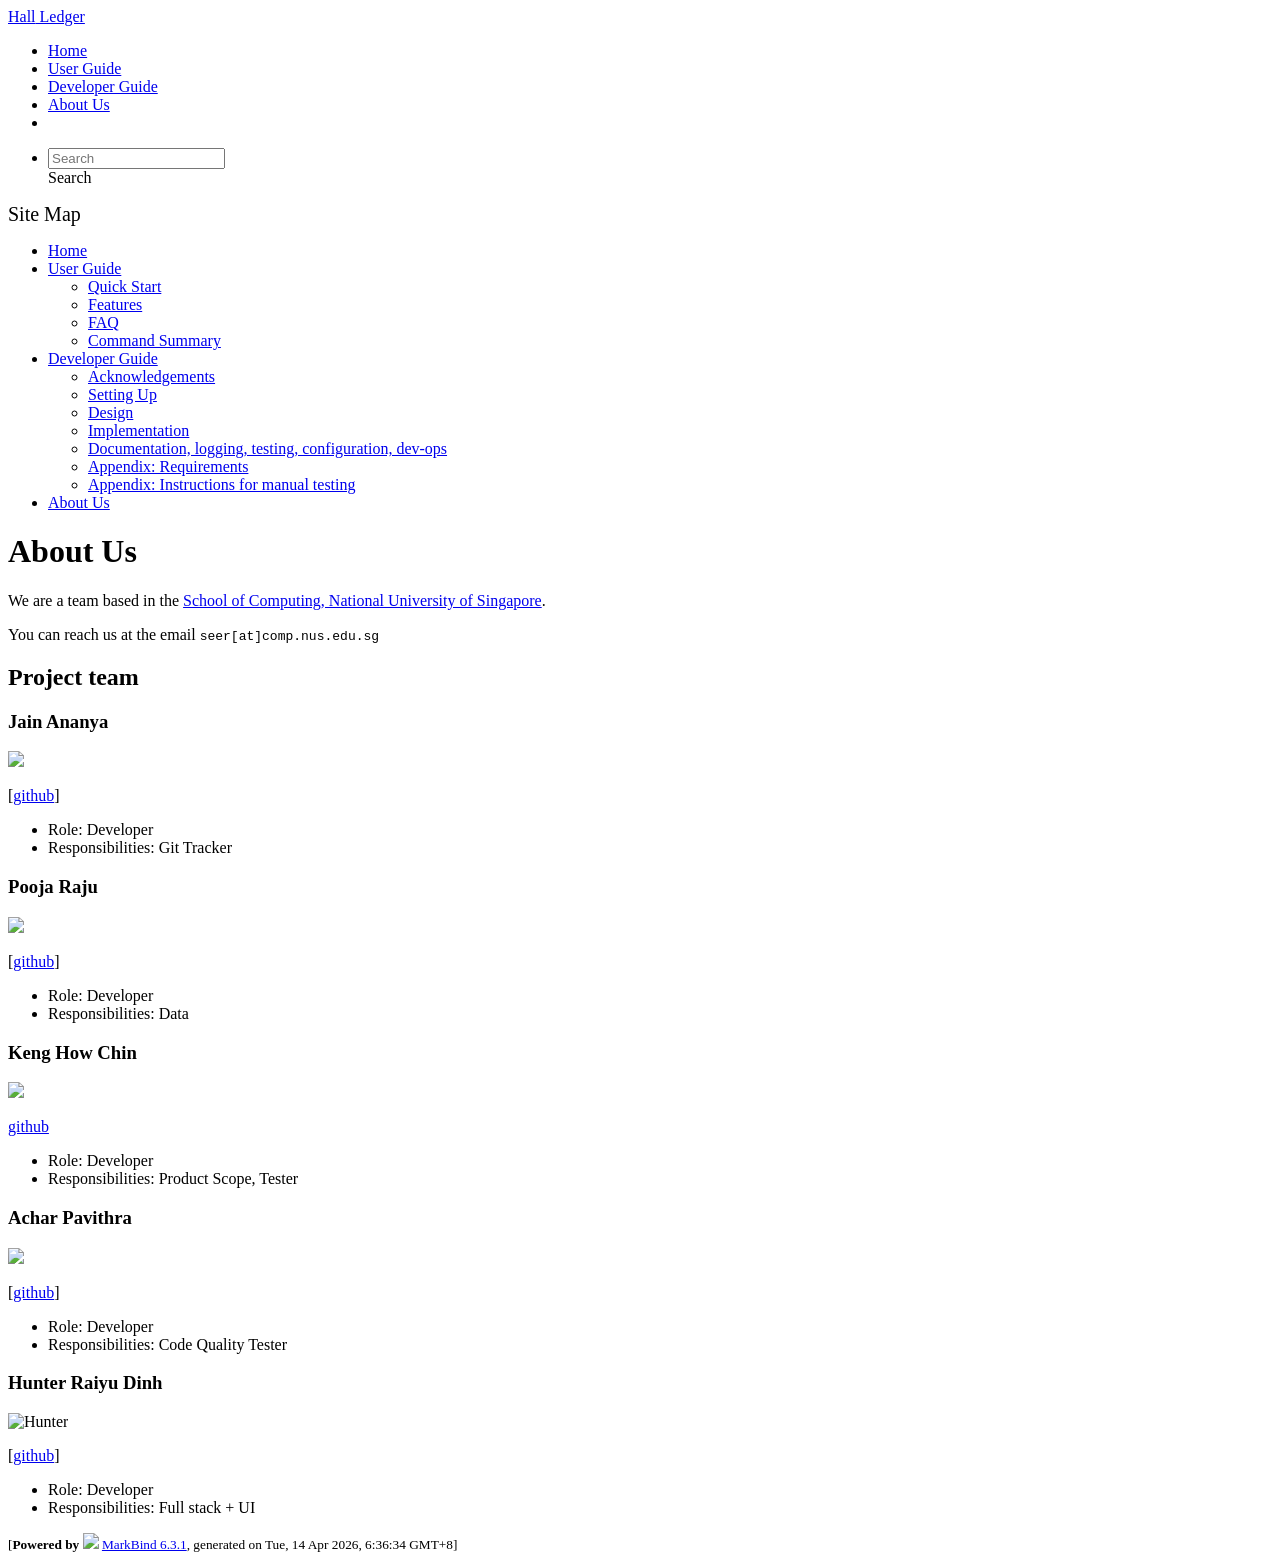
==== commit 504b092a: "deploy: 885513221d8b603a1a967d5e6384e4da25730473" ====
--- a/AboutUs.html
+++ b/AboutUs.html
@@ -12,7 +12,7 @@
   const baseUrl = '/tp'
 </script>
 <body  data-code-theme="light">
-<div id="app"><!--[--><header sticky><div data-v-26aac3dc><nav class="navbar navbar-expand-md d-print-none navbar-dark bg-dark" data-v-26aac3dc><div class="container-fluid" data-v-26aac3dc><div class="navbar-left" data-v-26aac3dc><!--[--><a href="/tp/index.html" title="Home" class="navbar-brand"><span class="yellow">Hall</span> Ledger</a><!--]--></div><div class="navbar-default" data-v-26aac3dc><ul class="navbar-nav me-auto mt-2 mt-lg-0" data-v-26aac3dc><!--[--> <li><a href="/tp/index.html" class="nav-link">Home</a></li> <li><a href="/tp/UserGuide.html" class="nav-link">User Guide</a></li> <li><a href="/tp/DeveloperGuide.html" class="nav-link">Developer Guide</a></li> <li><a href="/tp/AboutUs.html" class="nav-link">About Us</a></li> <li><a href="https://github.com/AY2526S2-CS2103T-T15-1/tp" target="_blank" class="nav-link"><span><span aria-hidden="true" class="fab fa-github"></span></span></a></li> <!--]--></ul></div><ul class="navbar-nav navbar-right" data-v-26aac3dc><!--[--><li><form class="navbar-form"><div style="position:relative;" class="dropdown" data-v-00e26d0a><!--[--><input value="" data-bs-toggle="dropdown" type="text" class="form-control" placeholder="Search" autocomplete="off" data-v-00e26d0a><div class="form-control placeholder-div-hidden" data-v-00e26d0a>Search</div><!--]--><ul class="dropdown-menu search-dropdown-menu dropdown-menu-hidden dropdown-menu-end" data-v-00e26d0a><!--[--><!--]--></ul></div></form></li><!--]--></ul></div></nav><div style="display:none;" class="lower-navbar-container" data-v-26aac3dc><!--[--><!----><!----><!--]--></div></div></header> <div id="flex-body"><nav id="site-nav" data-v-6b1b63d2><!--[--><div class="site-nav-top"><div class="fw-bold mb-2" style="font-size:1.25rem;">Site Map</div></div> <div class="nav-component slim-scroll"><div class="site-nav-root"><!--[--><ul class="site-nav-list site-nav-list-root" data-v-6b1b63d2><!--[--><li><div class="site-nav-default-list-item site-nav-list-item-0" onclick="handleSiteNavClick(this)"><a href="/tp/index.html">Home</a></div></li> <li><div class="site-nav-default-list-item site-nav-list-item-0" onclick="handleSiteNavClick(this)"><a href="/tp/UserGuide.html">User Guide</a> <div class="site-nav-dropdown-btn-container"><i class="site-nav-dropdown-btn-icon site-nav-rotate-icon" onclick="handleSiteNavClick(this.parentNode.parentNode, false); event.stopPropagation();"><span class="glyphicon glyphicon-menu-down" aria-hidden="true"></span></i></div></div><ul class="site-nav-dropdown-container site-nav-dropdown-container-open site-nav-list"><li><div class="site-nav-default-list-item site-nav-list-item-1" onclick="handleSiteNavClick(this)"><a href="/tp/UserGuide.html#quick-start">Quick Start</a></div></li> <li><div class="site-nav-default-list-item site-nav-list-item-1" onclick="handleSiteNavClick(this)"><a href="/tp/UserGuide.html#features">Features</a></div></li> <li><div class="site-nav-default-list-item site-nav-list-item-1" onclick="handleSiteNavClick(this)"><a href="/tp/UserGuide.html#faq">FAQ</a></div></li> <li><div class="site-nav-default-list-item site-nav-list-item-1" onclick="handleSiteNavClick(this)"><a href="/tp/UserGuide.html#faq">Command Summary</a></div></li></ul></li> <li><div class="site-nav-default-list-item site-nav-list-item-0" onclick="handleSiteNavClick(this)"><a href="/tp/DeveloperGuide.html">Developer Guide</a> <div class="site-nav-dropdown-btn-container"><i class="site-nav-dropdown-btn-icon site-nav-rotate-icon" onclick="handleSiteNavClick(this.parentNode.parentNode, false); event.stopPropagation();"><span class="glyphicon glyphicon-menu-down" aria-hidden="true"></span></i></div></div><ul class="site-nav-dropdown-container site-nav-dropdown-container-open site-nav-list"><li><div class="site-nav-default-list-item site-nav-list-item-1" onclick="handleSiteNavClick(this)"><a href="/tp/DeveloperGuide.html#acknowledgements">Acknowledgements</a></div></li> <li><div class="site-nav-default-list-item site-nav-list-item-1" onclick="handleSiteNavClick(this)"><a href="/tp/DeveloperGuide.html#setting-up-getting-started">Setting Up</a></div></li> <li><div class="site-nav-default-list-item site-nav-list-item-1" onclick="handleSiteNavClick(this)"><a href="/tp/DeveloperGuide.html#design">Design</a></div></li> <li><div class="site-nav-default-list-item site-nav-list-item-1" onclick="handleSiteNavClick(this)"><a href="/tp/DeveloperGuide.html#implementation">Implementation</a></div></li> <li><div class="site-nav-default-list-item site-nav-list-item-1" onclick="handleSiteNavClick(this)"><a href="/tp/DeveloperGuide.html#documentation-logging-testing-configuration-dev-ops">Documentation, logging, testing, configuration, dev-ops</a></div></li> <li><div class="site-nav-default-list-item site-nav-list-item-1" onclick="handleSiteNavClick(this)"><a href="/tp/DeveloperGuide.html#appendix-requirements">Appendix: Requirements</a></div></li> <li><div class="site-nav-default-list-item site-nav-list-item-1" onclick="handleSiteNavClick(this)"><a href="/tp/DeveloperGuide.html#appendix-instructions-for-manual-testing">Appendix: Instructions for manual testing</a></div></li></ul></li> <li><div class="site-nav-default-list-item site-nav-list-item-0" onclick="handleSiteNavClick(this)"><a href="/tp/AboutUs.html">About Us</a></div></li><!--]--><!--v-if--></ul><!--]--></div></div><!--]--><!--v-if--></nav> <div id="content-wrapper"><h1 id="about-us">About Us<a class="fa fa-anchor" href="#about-us" onclick="event.stopPropagation()"></a></h1> <p>We are a team based in the <a href="http://www.comp.nus.edu.sg">School of Computing, National University of Singapore</a>.</p> <p>You can reach us at the email <code class="hljs inline no-lang">seer[at]comp.nus.edu.sg</code></p> <h2 id="project-team">Project team<a class="fa fa-anchor" href="#project-team" onclick="event.stopPropagation()"></a></h2> <h3 id="jain-ananya">Jain Ananya<a class="fa fa-anchor" href="#jain-ananya" onclick="event.stopPropagation()"></a></h3> <img src="/tp/images/ananyaj1515.png" width="200px"> <p>[<a href="http://github.com/ananyaj1515">github</a>]</p> <ul><li>Role: Developer</li> <li>Responsibilities: Git Tracker</li></ul> <h3 id="pooja-raju">Pooja Raju<a class="fa fa-anchor" href="#pooja-raju" onclick="event.stopPropagation()"></a></h3> <img src="/tp/images/pr8190.png" width="200px"> <p>[<a href="http://github.com/pr8190">github</a>]</p> <ul><li>Role: Developer</li> <li>Responsibilities: Data</li></ul> <h3 id="keng-how-chin">Keng How Chin<a class="fa fa-anchor" href="#keng-how-chin" onclick="event.stopPropagation()"></a></h3> <img src="/tp/images/kenghow.png" width="200px"> <p><a href="https://github.com/kenghow">github</a></p> <ul><li>Role: Developer</li> <li>Responsibilities: Product Scope, Tester</li></ul> <h3 id="achar-pavithra">Achar Pavithra<a class="fa fa-anchor" href="#achar-pavithra" onclick="event.stopPropagation()"></a></h3> <img src="/tp/images/pavithra-achar.png" width="200px"> <p>[<a href="https://github.com/pavithra-achar">github</a>]</p> <ul><li>Role: Developer</li> <li>Responsibilities: Code Quality Tester</li></ul> <h3 id="hunter-raiyu-dinh">Hunter Raiyu Dinh<a class="fa fa-anchor" href="#hunter-raiyu-dinh" onclick="event.stopPropagation()"></a></h3> <img src="/tp/images/dinhcodes.png" width="200px" alt="Hunter"> <p>[<a href="http://github.com/dinhcodes">github</a>]</p> <ul><li>Role: Developer</li> <li>Responsibilities: Full stack + UI</li></ul></div> <nav id="page-nav" data-v-6b1b63d2><!--[--><div class="nav-component slim-scroll"></div><!--]--><!--v-if--></nav> <div class="scroll-top-button fa-lg d-print-none" style="display:none;bottom:2%;right:2%;position:fixed;" aria-hidden="true"><!--[--><i class="fas fa-arrow-circle-up"></i><!--]--></div></div> <footer><div class="text-center"><small>[<span><strong>Powered by</strong></span> <img src="https://markbind.org/favicon.ico" width="30"> <a href="https://markbind.org/">MarkBind 6.3.1</a>, generated on Tue, 14 Apr 2026, 3:16:47 GMT+8]</small></div></footer><!--]--></div>
+<div id="app"><!--[--><header sticky><div data-v-26aac3dc><nav class="navbar navbar-expand-md d-print-none navbar-dark bg-dark" data-v-26aac3dc><div class="container-fluid" data-v-26aac3dc><div class="navbar-left" data-v-26aac3dc><!--[--><a href="/tp/index.html" title="Home" class="navbar-brand"><span class="yellow">Hall</span> Ledger</a><!--]--></div><div class="navbar-default" data-v-26aac3dc><ul class="navbar-nav me-auto mt-2 mt-lg-0" data-v-26aac3dc><!--[--> <li><a href="/tp/index.html" class="nav-link">Home</a></li> <li><a href="/tp/UserGuide.html" class="nav-link">User Guide</a></li> <li><a href="/tp/DeveloperGuide.html" class="nav-link">Developer Guide</a></li> <li><a href="/tp/AboutUs.html" class="nav-link">About Us</a></li> <li><a href="https://github.com/AY2526S2-CS2103T-T15-1/tp" target="_blank" class="nav-link"><span><span aria-hidden="true" class="fab fa-github"></span></span></a></li> <!--]--></ul></div><ul class="navbar-nav navbar-right" data-v-26aac3dc><!--[--><li><form class="navbar-form"><div style="position:relative;" class="dropdown" data-v-00e26d0a><!--[--><input value="" data-bs-toggle="dropdown" type="text" class="form-control" placeholder="Search" autocomplete="off" data-v-00e26d0a><div class="form-control placeholder-div-hidden" data-v-00e26d0a>Search</div><!--]--><ul class="dropdown-menu search-dropdown-menu dropdown-menu-hidden dropdown-menu-end" data-v-00e26d0a><!--[--><!--]--></ul></div></form></li><!--]--></ul></div></nav><div style="display:none;" class="lower-navbar-container" data-v-26aac3dc><!--[--><!----><!----><!--]--></div></div></header> <div id="flex-body"><nav id="site-nav" data-v-6b1b63d2><!--[--><div class="site-nav-top"><div class="fw-bold mb-2" style="font-size:1.25rem;">Site Map</div></div> <div class="nav-component slim-scroll"><div class="site-nav-root"><!--[--><ul class="site-nav-list site-nav-list-root" data-v-6b1b63d2><!--[--><li><div class="site-nav-default-list-item site-nav-list-item-0" onclick="handleSiteNavClick(this)"><a href="/tp/index.html">Home</a></div></li> <li><div class="site-nav-default-list-item site-nav-list-item-0" onclick="handleSiteNavClick(this)"><a href="/tp/UserGuide.html">User Guide</a> <div class="site-nav-dropdown-btn-container"><i class="site-nav-dropdown-btn-icon site-nav-rotate-icon" onclick="handleSiteNavClick(this.parentNode.parentNode, false); event.stopPropagation();"><span class="glyphicon glyphicon-menu-down" aria-hidden="true"></span></i></div></div><ul class="site-nav-dropdown-container site-nav-dropdown-container-open site-nav-list"><li><div class="site-nav-default-list-item site-nav-list-item-1" onclick="handleSiteNavClick(this)"><a href="/tp/UserGuide.html#quick-start">Quick Start</a></div></li> <li><div class="site-nav-default-list-item site-nav-list-item-1" onclick="handleSiteNavClick(this)"><a href="/tp/UserGuide.html#features">Features</a></div></li> <li><div class="site-nav-default-list-item site-nav-list-item-1" onclick="handleSiteNavClick(this)"><a href="/tp/UserGuide.html#faq">FAQ</a></div></li> <li><div class="site-nav-default-list-item site-nav-list-item-1" onclick="handleSiteNavClick(this)"><a href="/tp/UserGuide.html#faq">Command Summary</a></div></li></ul></li> <li><div class="site-nav-default-list-item site-nav-list-item-0" onclick="handleSiteNavClick(this)"><a href="/tp/DeveloperGuide.html">Developer Guide</a> <div class="site-nav-dropdown-btn-container"><i class="site-nav-dropdown-btn-icon site-nav-rotate-icon" onclick="handleSiteNavClick(this.parentNode.parentNode, false); event.stopPropagation();"><span class="glyphicon glyphicon-menu-down" aria-hidden="true"></span></i></div></div><ul class="site-nav-dropdown-container site-nav-dropdown-container-open site-nav-list"><li><div class="site-nav-default-list-item site-nav-list-item-1" onclick="handleSiteNavClick(this)"><a href="/tp/DeveloperGuide.html#acknowledgements">Acknowledgements</a></div></li> <li><div class="site-nav-default-list-item site-nav-list-item-1" onclick="handleSiteNavClick(this)"><a href="/tp/DeveloperGuide.html#setting-up-getting-started">Setting Up</a></div></li> <li><div class="site-nav-default-list-item site-nav-list-item-1" onclick="handleSiteNavClick(this)"><a href="/tp/DeveloperGuide.html#design">Design</a></div></li> <li><div class="site-nav-default-list-item site-nav-list-item-1" onclick="handleSiteNavClick(this)"><a href="/tp/DeveloperGuide.html#implementation">Implementation</a></div></li> <li><div class="site-nav-default-list-item site-nav-list-item-1" onclick="handleSiteNavClick(this)"><a href="/tp/DeveloperGuide.html#documentation-logging-testing-configuration-dev-ops">Documentation, logging, testing, configuration, dev-ops</a></div></li> <li><div class="site-nav-default-list-item site-nav-list-item-1" onclick="handleSiteNavClick(this)"><a href="/tp/DeveloperGuide.html#appendix-requirements">Appendix: Requirements</a></div></li> <li><div class="site-nav-default-list-item site-nav-list-item-1" onclick="handleSiteNavClick(this)"><a href="/tp/DeveloperGuide.html#appendix-instructions-for-manual-testing">Appendix: Instructions for manual testing</a></div></li></ul></li> <li><div class="site-nav-default-list-item site-nav-list-item-0" onclick="handleSiteNavClick(this)"><a href="/tp/AboutUs.html">About Us</a></div></li><!--]--><!--v-if--></ul><!--]--></div></div><!--]--><!--v-if--></nav> <div id="content-wrapper"><h1 id="about-us">About Us<a class="fa fa-anchor" href="#about-us" onclick="event.stopPropagation()"></a></h1> <p>We are a team based in the <a href="http://www.comp.nus.edu.sg">School of Computing, National University of Singapore</a>.</p> <p>You can reach us at the email <code class="hljs inline no-lang">seer[at]comp.nus.edu.sg</code></p> <h2 id="project-team">Project team<a class="fa fa-anchor" href="#project-team" onclick="event.stopPropagation()"></a></h2> <h3 id="jain-ananya">Jain Ananya<a class="fa fa-anchor" href="#jain-ananya" onclick="event.stopPropagation()"></a></h3> <img src="/tp/images/ananyaj1515.png" width="200px"> <p>[<a href="http://github.com/ananyaj1515">github</a>]</p> <ul><li>Role: Developer</li> <li>Responsibilities: Git Tracker</li></ul> <h3 id="pooja-raju">Pooja Raju<a class="fa fa-anchor" href="#pooja-raju" onclick="event.stopPropagation()"></a></h3> <img src="/tp/images/pr8190.png" width="200px"> <p>[<a href="http://github.com/pr8190">github</a>]</p> <ul><li>Role: Developer</li> <li>Responsibilities: Data</li></ul> <h3 id="keng-how-chin">Keng How Chin<a class="fa fa-anchor" href="#keng-how-chin" onclick="event.stopPropagation()"></a></h3> <img src="/tp/images/kenghow.png" width="200px"> <p><a href="https://github.com/kenghow">github</a></p> <ul><li>Role: Developer</li> <li>Responsibilities: Product Scope, Tester</li></ul> <h3 id="achar-pavithra">Achar Pavithra<a class="fa fa-anchor" href="#achar-pavithra" onclick="event.stopPropagation()"></a></h3> <img src="/tp/images/pavithra-achar.png" width="200px"> <p>[<a href="https://github.com/pavithra-achar">github</a>]</p> <ul><li>Role: Developer</li> <li>Responsibilities: Code Quality Tester</li></ul> <h3 id="hunter-raiyu-dinh">Hunter Raiyu Dinh<a class="fa fa-anchor" href="#hunter-raiyu-dinh" onclick="event.stopPropagation()"></a></h3> <img src="/tp/images/dinhcodes.png" width="200px" alt="Hunter"> <p>[<a href="http://github.com/dinhcodes">github</a>]</p> <ul><li>Role: Developer</li> <li>Responsibilities: Full stack + UI</li></ul></div> <nav id="page-nav" data-v-6b1b63d2><!--[--><div class="nav-component slim-scroll"></div><!--]--><!--v-if--></nav> <div class="scroll-top-button fa-lg d-print-none" style="display:none;bottom:2%;right:2%;position:fixed;" aria-hidden="true"><!--[--><i class="fas fa-arrow-circle-up"></i><!--]--></div></div> <footer><div class="text-center"><small>[<span><strong>Powered by</strong></span> <img src="https://markbind.org/favicon.ico" width="30"> <a href="https://markbind.org/">MarkBind 6.3.1</a>, generated on Tue, 14 Apr 2026, 6:36:34 GMT+8]</small></div></footer><!--]--></div>
 </body><script src="/tp/markbind/js/bootstrap-utility.min.js"></script>
 <script src="/tp/markbind/js/polyfill.min.js"></script>
 <script src="/tp/markbind/js/vue.global.prod.min.js"></script>
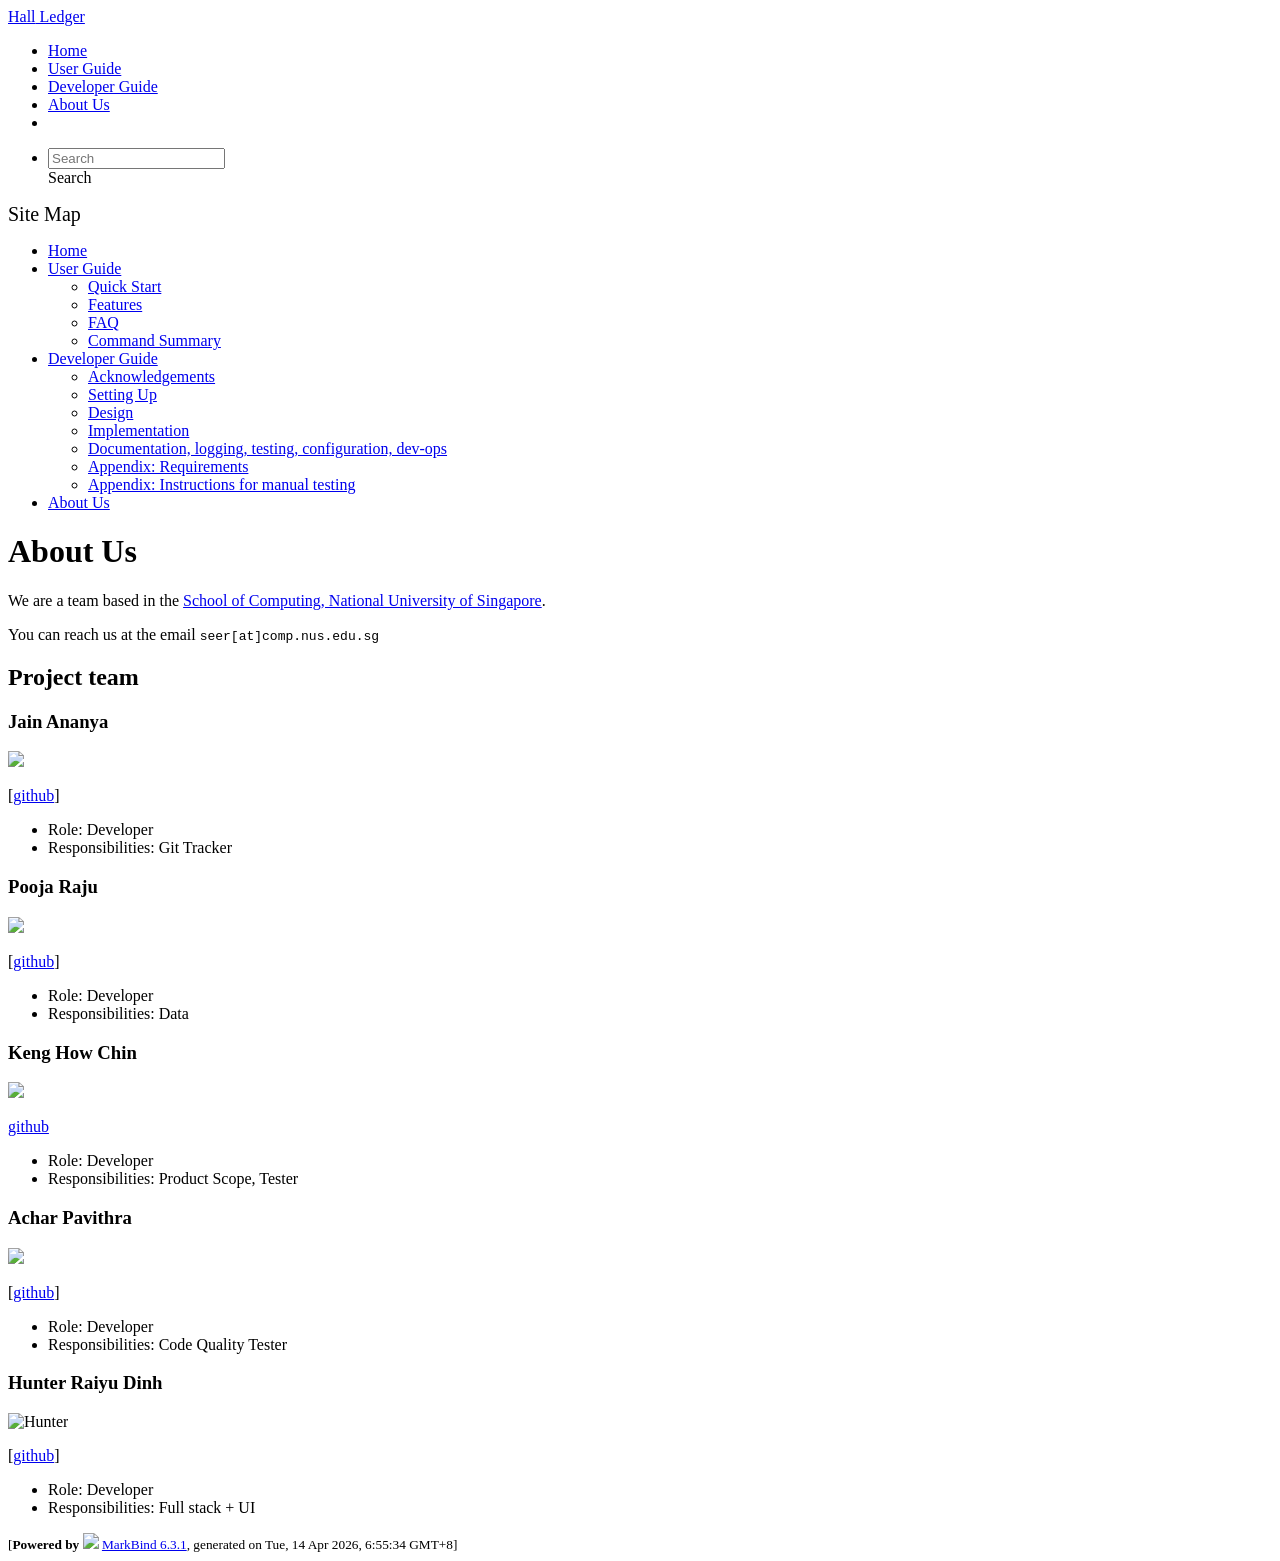
==== commit 968a11f9: "deploy: e3ba2e79c12a2942bd27b3aee243f618493ecc72" ====
--- a/AboutUs.html
+++ b/AboutUs.html
@@ -12,7 +12,7 @@
   const baseUrl = '/tp'
 </script>
 <body  data-code-theme="light">
-<div id="app"><!--[--><header sticky><div data-v-26aac3dc><nav class="navbar navbar-expand-md d-print-none navbar-dark bg-dark" data-v-26aac3dc><div class="container-fluid" data-v-26aac3dc><div class="navbar-left" data-v-26aac3dc><!--[--><a href="/tp/index.html" title="Home" class="navbar-brand"><span class="yellow">Hall</span> Ledger</a><!--]--></div><div class="navbar-default" data-v-26aac3dc><ul class="navbar-nav me-auto mt-2 mt-lg-0" data-v-26aac3dc><!--[--> <li><a href="/tp/index.html" class="nav-link">Home</a></li> <li><a href="/tp/UserGuide.html" class="nav-link">User Guide</a></li> <li><a href="/tp/DeveloperGuide.html" class="nav-link">Developer Guide</a></li> <li><a href="/tp/AboutUs.html" class="nav-link">About Us</a></li> <li><a href="https://github.com/AY2526S2-CS2103T-T15-1/tp" target="_blank" class="nav-link"><span><span aria-hidden="true" class="fab fa-github"></span></span></a></li> <!--]--></ul></div><ul class="navbar-nav navbar-right" data-v-26aac3dc><!--[--><li><form class="navbar-form"><div style="position:relative;" class="dropdown" data-v-00e26d0a><!--[--><input value="" data-bs-toggle="dropdown" type="text" class="form-control" placeholder="Search" autocomplete="off" data-v-00e26d0a><div class="form-control placeholder-div-hidden" data-v-00e26d0a>Search</div><!--]--><ul class="dropdown-menu search-dropdown-menu dropdown-menu-hidden dropdown-menu-end" data-v-00e26d0a><!--[--><!--]--></ul></div></form></li><!--]--></ul></div></nav><div style="display:none;" class="lower-navbar-container" data-v-26aac3dc><!--[--><!----><!----><!--]--></div></div></header> <div id="flex-body"><nav id="site-nav" data-v-6b1b63d2><!--[--><div class="site-nav-top"><div class="fw-bold mb-2" style="font-size:1.25rem;">Site Map</div></div> <div class="nav-component slim-scroll"><div class="site-nav-root"><!--[--><ul class="site-nav-list site-nav-list-root" data-v-6b1b63d2><!--[--><li><div class="site-nav-default-list-item site-nav-list-item-0" onclick="handleSiteNavClick(this)"><a href="/tp/index.html">Home</a></div></li> <li><div class="site-nav-default-list-item site-nav-list-item-0" onclick="handleSiteNavClick(this)"><a href="/tp/UserGuide.html">User Guide</a> <div class="site-nav-dropdown-btn-container"><i class="site-nav-dropdown-btn-icon site-nav-rotate-icon" onclick="handleSiteNavClick(this.parentNode.parentNode, false); event.stopPropagation();"><span class="glyphicon glyphicon-menu-down" aria-hidden="true"></span></i></div></div><ul class="site-nav-dropdown-container site-nav-dropdown-container-open site-nav-list"><li><div class="site-nav-default-list-item site-nav-list-item-1" onclick="handleSiteNavClick(this)"><a href="/tp/UserGuide.html#quick-start">Quick Start</a></div></li> <li><div class="site-nav-default-list-item site-nav-list-item-1" onclick="handleSiteNavClick(this)"><a href="/tp/UserGuide.html#features">Features</a></div></li> <li><div class="site-nav-default-list-item site-nav-list-item-1" onclick="handleSiteNavClick(this)"><a href="/tp/UserGuide.html#faq">FAQ</a></div></li> <li><div class="site-nav-default-list-item site-nav-list-item-1" onclick="handleSiteNavClick(this)"><a href="/tp/UserGuide.html#faq">Command Summary</a></div></li></ul></li> <li><div class="site-nav-default-list-item site-nav-list-item-0" onclick="handleSiteNavClick(this)"><a href="/tp/DeveloperGuide.html">Developer Guide</a> <div class="site-nav-dropdown-btn-container"><i class="site-nav-dropdown-btn-icon site-nav-rotate-icon" onclick="handleSiteNavClick(this.parentNode.parentNode, false); event.stopPropagation();"><span class="glyphicon glyphicon-menu-down" aria-hidden="true"></span></i></div></div><ul class="site-nav-dropdown-container site-nav-dropdown-container-open site-nav-list"><li><div class="site-nav-default-list-item site-nav-list-item-1" onclick="handleSiteNavClick(this)"><a href="/tp/DeveloperGuide.html#acknowledgements">Acknowledgements</a></div></li> <li><div class="site-nav-default-list-item site-nav-list-item-1" onclick="handleSiteNavClick(this)"><a href="/tp/DeveloperGuide.html#setting-up-getting-started">Setting Up</a></div></li> <li><div class="site-nav-default-list-item site-nav-list-item-1" onclick="handleSiteNavClick(this)"><a href="/tp/DeveloperGuide.html#design">Design</a></div></li> <li><div class="site-nav-default-list-item site-nav-list-item-1" onclick="handleSiteNavClick(this)"><a href="/tp/DeveloperGuide.html#implementation">Implementation</a></div></li> <li><div class="site-nav-default-list-item site-nav-list-item-1" onclick="handleSiteNavClick(this)"><a href="/tp/DeveloperGuide.html#documentation-logging-testing-configuration-dev-ops">Documentation, logging, testing, configuration, dev-ops</a></div></li> <li><div class="site-nav-default-list-item site-nav-list-item-1" onclick="handleSiteNavClick(this)"><a href="/tp/DeveloperGuide.html#appendix-requirements">Appendix: Requirements</a></div></li> <li><div class="site-nav-default-list-item site-nav-list-item-1" onclick="handleSiteNavClick(this)"><a href="/tp/DeveloperGuide.html#appendix-instructions-for-manual-testing">Appendix: Instructions for manual testing</a></div></li></ul></li> <li><div class="site-nav-default-list-item site-nav-list-item-0" onclick="handleSiteNavClick(this)"><a href="/tp/AboutUs.html">About Us</a></div></li><!--]--><!--v-if--></ul><!--]--></div></div><!--]--><!--v-if--></nav> <div id="content-wrapper"><h1 id="about-us">About Us<a class="fa fa-anchor" href="#about-us" onclick="event.stopPropagation()"></a></h1> <p>We are a team based in the <a href="http://www.comp.nus.edu.sg">School of Computing, National University of Singapore</a>.</p> <p>You can reach us at the email <code class="hljs inline no-lang">seer[at]comp.nus.edu.sg</code></p> <h2 id="project-team">Project team<a class="fa fa-anchor" href="#project-team" onclick="event.stopPropagation()"></a></h2> <h3 id="jain-ananya">Jain Ananya<a class="fa fa-anchor" href="#jain-ananya" onclick="event.stopPropagation()"></a></h3> <img src="/tp/images/ananyaj1515.png" width="200px"> <p>[<a href="http://github.com/ananyaj1515">github</a>]</p> <ul><li>Role: Developer</li> <li>Responsibilities: Git Tracker</li></ul> <h3 id="pooja-raju">Pooja Raju<a class="fa fa-anchor" href="#pooja-raju" onclick="event.stopPropagation()"></a></h3> <img src="/tp/images/pr8190.png" width="200px"> <p>[<a href="http://github.com/pr8190">github</a>]</p> <ul><li>Role: Developer</li> <li>Responsibilities: Data</li></ul> <h3 id="keng-how-chin">Keng How Chin<a class="fa fa-anchor" href="#keng-how-chin" onclick="event.stopPropagation()"></a></h3> <img src="/tp/images/kenghow.png" width="200px"> <p><a href="https://github.com/kenghow">github</a></p> <ul><li>Role: Developer</li> <li>Responsibilities: Product Scope, Tester</li></ul> <h3 id="achar-pavithra">Achar Pavithra<a class="fa fa-anchor" href="#achar-pavithra" onclick="event.stopPropagation()"></a></h3> <img src="/tp/images/pavithra-achar.png" width="200px"> <p>[<a href="https://github.com/pavithra-achar">github</a>]</p> <ul><li>Role: Developer</li> <li>Responsibilities: Code Quality Tester</li></ul> <h3 id="hunter-raiyu-dinh">Hunter Raiyu Dinh<a class="fa fa-anchor" href="#hunter-raiyu-dinh" onclick="event.stopPropagation()"></a></h3> <img src="/tp/images/dinhcodes.png" width="200px" alt="Hunter"> <p>[<a href="http://github.com/dinhcodes">github</a>]</p> <ul><li>Role: Developer</li> <li>Responsibilities: Full stack + UI</li></ul></div> <nav id="page-nav" data-v-6b1b63d2><!--[--><div class="nav-component slim-scroll"></div><!--]--><!--v-if--></nav> <div class="scroll-top-button fa-lg d-print-none" style="display:none;bottom:2%;right:2%;position:fixed;" aria-hidden="true"><!--[--><i class="fas fa-arrow-circle-up"></i><!--]--></div></div> <footer><div class="text-center"><small>[<span><strong>Powered by</strong></span> <img src="https://markbind.org/favicon.ico" width="30"> <a href="https://markbind.org/">MarkBind 6.3.1</a>, generated on Tue, 14 Apr 2026, 6:36:34 GMT+8]</small></div></footer><!--]--></div>
+<div id="app"><!--[--><header sticky><div data-v-26aac3dc><nav class="navbar navbar-expand-md d-print-none navbar-dark bg-dark" data-v-26aac3dc><div class="container-fluid" data-v-26aac3dc><div class="navbar-left" data-v-26aac3dc><!--[--><a href="/tp/index.html" title="Home" class="navbar-brand"><span class="yellow">Hall</span> Ledger</a><!--]--></div><div class="navbar-default" data-v-26aac3dc><ul class="navbar-nav me-auto mt-2 mt-lg-0" data-v-26aac3dc><!--[--> <li><a href="/tp/index.html" class="nav-link">Home</a></li> <li><a href="/tp/UserGuide.html" class="nav-link">User Guide</a></li> <li><a href="/tp/DeveloperGuide.html" class="nav-link">Developer Guide</a></li> <li><a href="/tp/AboutUs.html" class="nav-link">About Us</a></li> <li><a href="https://github.com/AY2526S2-CS2103T-T15-1/tp" target="_blank" class="nav-link"><span><span aria-hidden="true" class="fab fa-github"></span></span></a></li> <!--]--></ul></div><ul class="navbar-nav navbar-right" data-v-26aac3dc><!--[--><li><form class="navbar-form"><div style="position:relative;" class="dropdown" data-v-00e26d0a><!--[--><input value="" data-bs-toggle="dropdown" type="text" class="form-control" placeholder="Search" autocomplete="off" data-v-00e26d0a><div class="form-control placeholder-div-hidden" data-v-00e26d0a>Search</div><!--]--><ul class="dropdown-menu search-dropdown-menu dropdown-menu-hidden dropdown-menu-end" data-v-00e26d0a><!--[--><!--]--></ul></div></form></li><!--]--></ul></div></nav><div style="display:none;" class="lower-navbar-container" data-v-26aac3dc><!--[--><!----><!----><!--]--></div></div></header> <div id="flex-body"><nav id="site-nav" data-v-6b1b63d2><!--[--><div class="site-nav-top"><div class="fw-bold mb-2" style="font-size:1.25rem;">Site Map</div></div> <div class="nav-component slim-scroll"><div class="site-nav-root"><!--[--><ul class="site-nav-list site-nav-list-root" data-v-6b1b63d2><!--[--><li><div class="site-nav-default-list-item site-nav-list-item-0" onclick="handleSiteNavClick(this)"><a href="/tp/index.html">Home</a></div></li> <li><div class="site-nav-default-list-item site-nav-list-item-0" onclick="handleSiteNavClick(this)"><a href="/tp/UserGuide.html">User Guide</a> <div class="site-nav-dropdown-btn-container"><i class="site-nav-dropdown-btn-icon site-nav-rotate-icon" onclick="handleSiteNavClick(this.parentNode.parentNode, false); event.stopPropagation();"><span class="glyphicon glyphicon-menu-down" aria-hidden="true"></span></i></div></div><ul class="site-nav-dropdown-container site-nav-dropdown-container-open site-nav-list"><li><div class="site-nav-default-list-item site-nav-list-item-1" onclick="handleSiteNavClick(this)"><a href="/tp/UserGuide.html#quick-start">Quick Start</a></div></li> <li><div class="site-nav-default-list-item site-nav-list-item-1" onclick="handleSiteNavClick(this)"><a href="/tp/UserGuide.html#features">Features</a></div></li> <li><div class="site-nav-default-list-item site-nav-list-item-1" onclick="handleSiteNavClick(this)"><a href="/tp/UserGuide.html#faq">FAQ</a></div></li> <li><div class="site-nav-default-list-item site-nav-list-item-1" onclick="handleSiteNavClick(this)"><a href="/tp/UserGuide.html#faq">Command Summary</a></div></li></ul></li> <li><div class="site-nav-default-list-item site-nav-list-item-0" onclick="handleSiteNavClick(this)"><a href="/tp/DeveloperGuide.html">Developer Guide</a> <div class="site-nav-dropdown-btn-container"><i class="site-nav-dropdown-btn-icon site-nav-rotate-icon" onclick="handleSiteNavClick(this.parentNode.parentNode, false); event.stopPropagation();"><span class="glyphicon glyphicon-menu-down" aria-hidden="true"></span></i></div></div><ul class="site-nav-dropdown-container site-nav-dropdown-container-open site-nav-list"><li><div class="site-nav-default-list-item site-nav-list-item-1" onclick="handleSiteNavClick(this)"><a href="/tp/DeveloperGuide.html#acknowledgements">Acknowledgements</a></div></li> <li><div class="site-nav-default-list-item site-nav-list-item-1" onclick="handleSiteNavClick(this)"><a href="/tp/DeveloperGuide.html#setting-up-getting-started">Setting Up</a></div></li> <li><div class="site-nav-default-list-item site-nav-list-item-1" onclick="handleSiteNavClick(this)"><a href="/tp/DeveloperGuide.html#design">Design</a></div></li> <li><div class="site-nav-default-list-item site-nav-list-item-1" onclick="handleSiteNavClick(this)"><a href="/tp/DeveloperGuide.html#implementation">Implementation</a></div></li> <li><div class="site-nav-default-list-item site-nav-list-item-1" onclick="handleSiteNavClick(this)"><a href="/tp/DeveloperGuide.html#documentation-logging-testing-configuration-dev-ops">Documentation, logging, testing, configuration, dev-ops</a></div></li> <li><div class="site-nav-default-list-item site-nav-list-item-1" onclick="handleSiteNavClick(this)"><a href="/tp/DeveloperGuide.html#appendix-requirements">Appendix: Requirements</a></div></li> <li><div class="site-nav-default-list-item site-nav-list-item-1" onclick="handleSiteNavClick(this)"><a href="/tp/DeveloperGuide.html#appendix-instructions-for-manual-testing">Appendix: Instructions for manual testing</a></div></li></ul></li> <li><div class="site-nav-default-list-item site-nav-list-item-0" onclick="handleSiteNavClick(this)"><a href="/tp/AboutUs.html">About Us</a></div></li><!--]--><!--v-if--></ul><!--]--></div></div><!--]--><!--v-if--></nav> <div id="content-wrapper"><h1 id="about-us">About Us<a class="fa fa-anchor" href="#about-us" onclick="event.stopPropagation()"></a></h1> <p>We are a team based in the <a href="http://www.comp.nus.edu.sg">School of Computing, National University of Singapore</a>.</p> <p>You can reach us at the email <code class="hljs inline no-lang">seer[at]comp.nus.edu.sg</code></p> <h2 id="project-team">Project team<a class="fa fa-anchor" href="#project-team" onclick="event.stopPropagation()"></a></h2> <h3 id="jain-ananya">Jain Ananya<a class="fa fa-anchor" href="#jain-ananya" onclick="event.stopPropagation()"></a></h3> <img src="/tp/images/ananyaj1515.png" width="200px"> <p>[<a href="http://github.com/ananyaj1515">github</a>]</p> <ul><li>Role: Developer</li> <li>Responsibilities: Git Tracker</li></ul> <h3 id="pooja-raju">Pooja Raju<a class="fa fa-anchor" href="#pooja-raju" onclick="event.stopPropagation()"></a></h3> <img src="/tp/images/pr8190.png" width="200px"> <p>[<a href="http://github.com/pr8190">github</a>]</p> <ul><li>Role: Developer</li> <li>Responsibilities: Data</li></ul> <h3 id="keng-how-chin">Keng How Chin<a class="fa fa-anchor" href="#keng-how-chin" onclick="event.stopPropagation()"></a></h3> <img src="/tp/images/kenghow.png" width="200px"> <p><a href="https://github.com/kenghow">github</a></p> <ul><li>Role: Developer</li> <li>Responsibilities: Product Scope, Tester</li></ul> <h3 id="achar-pavithra">Achar Pavithra<a class="fa fa-anchor" href="#achar-pavithra" onclick="event.stopPropagation()"></a></h3> <img src="/tp/images/pavithra-achar.png" width="200px"> <p>[<a href="https://github.com/pavithra-achar">github</a>]</p> <ul><li>Role: Developer</li> <li>Responsibilities: Code Quality Tester</li></ul> <h3 id="hunter-raiyu-dinh">Hunter Raiyu Dinh<a class="fa fa-anchor" href="#hunter-raiyu-dinh" onclick="event.stopPropagation()"></a></h3> <img src="/tp/images/dinhcodes.png" width="200px" alt="Hunter"> <p>[<a href="http://github.com/dinhcodes">github</a>]</p> <ul><li>Role: Developer</li> <li>Responsibilities: Full stack + UI</li></ul></div> <nav id="page-nav" data-v-6b1b63d2><!--[--><div class="nav-component slim-scroll"></div><!--]--><!--v-if--></nav> <div class="scroll-top-button fa-lg d-print-none" style="display:none;bottom:2%;right:2%;position:fixed;" aria-hidden="true"><!--[--><i class="fas fa-arrow-circle-up"></i><!--]--></div></div> <footer><div class="text-center"><small>[<span><strong>Powered by</strong></span> <img src="https://markbind.org/favicon.ico" width="30"> <a href="https://markbind.org/">MarkBind 6.3.1</a>, generated on Tue, 14 Apr 2026, 6:55:34 GMT+8]</small></div></footer><!--]--></div>
 </body><script src="/tp/markbind/js/bootstrap-utility.min.js"></script>
 <script src="/tp/markbind/js/polyfill.min.js"></script>
 <script src="/tp/markbind/js/vue.global.prod.min.js"></script>
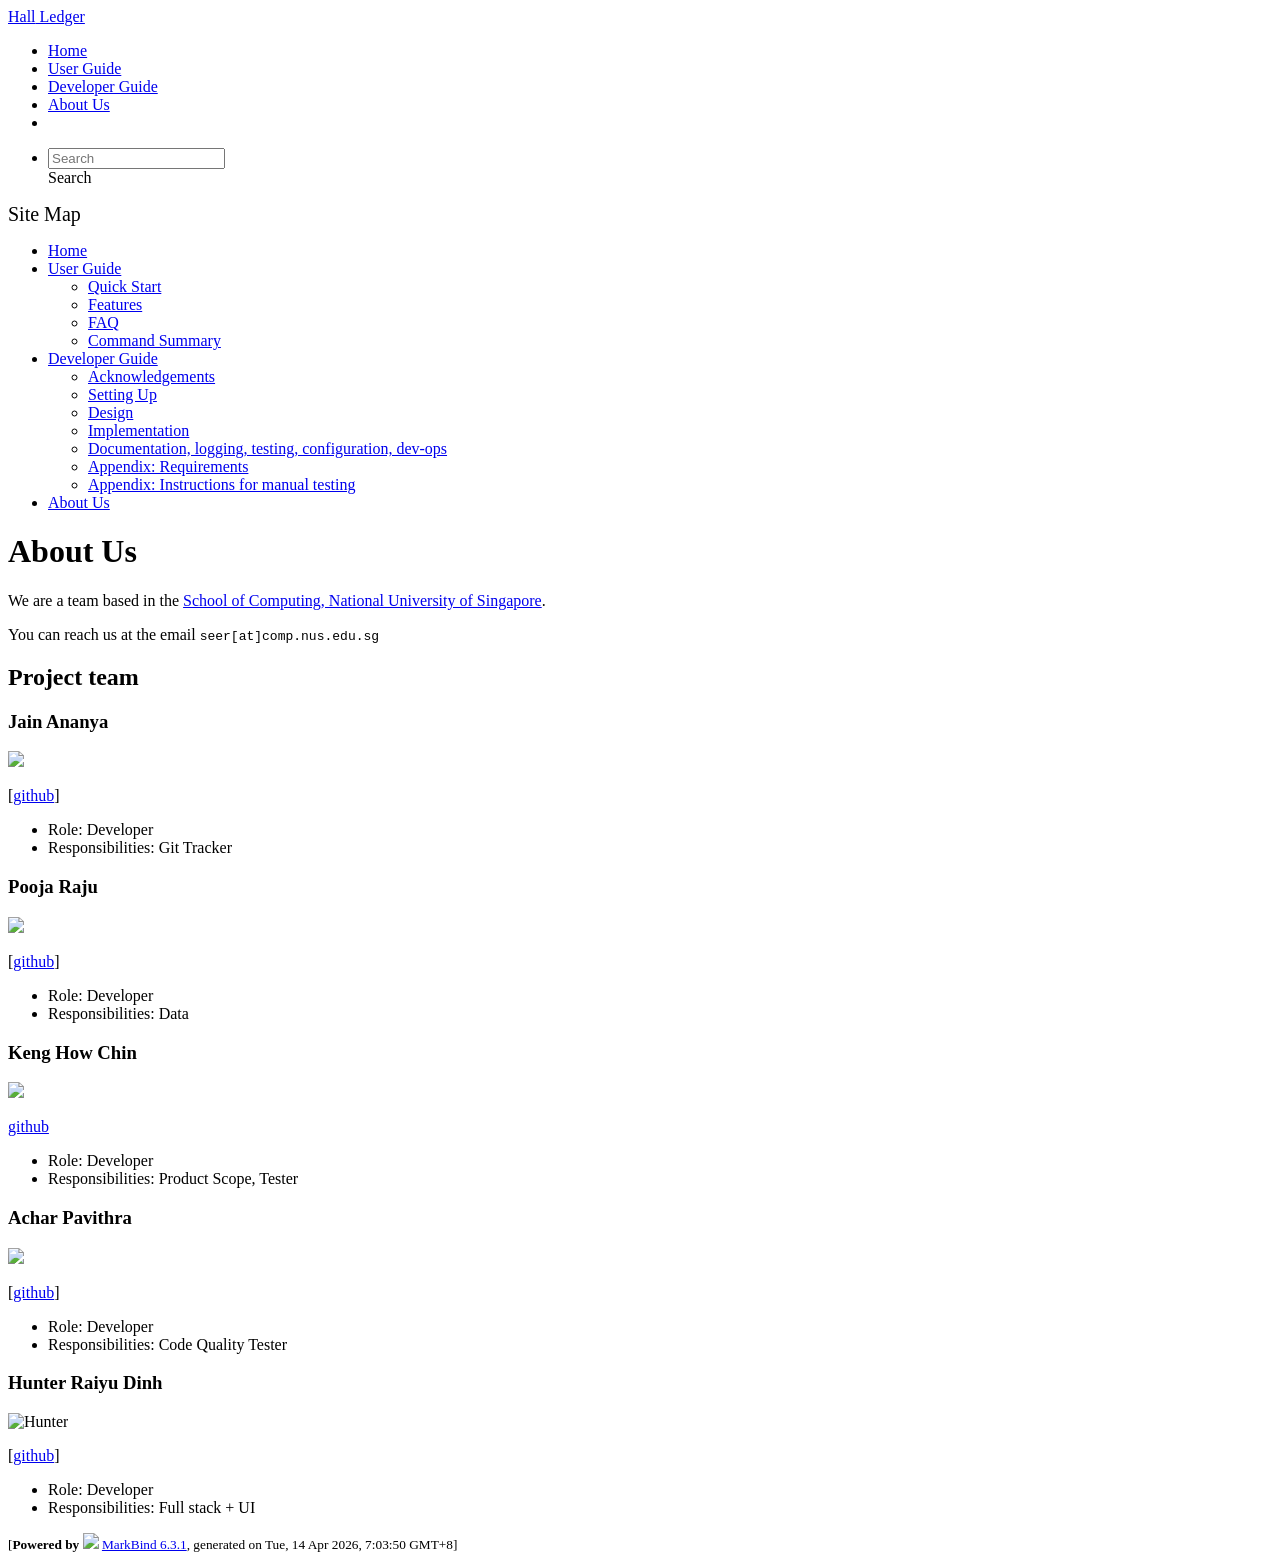
==== commit 12767282: "deploy: b631eba90edb13f7d349e74bdf3d2bb72f142514" ====
--- a/AboutUs.html
+++ b/AboutUs.html
@@ -12,7 +12,7 @@
   const baseUrl = '/tp'
 </script>
 <body  data-code-theme="light">
-<div id="app"><!--[--><header sticky><div data-v-26aac3dc><nav class="navbar navbar-expand-md d-print-none navbar-dark bg-dark" data-v-26aac3dc><div class="container-fluid" data-v-26aac3dc><div class="navbar-left" data-v-26aac3dc><!--[--><a href="/tp/index.html" title="Home" class="navbar-brand"><span class="yellow">Hall</span> Ledger</a><!--]--></div><div class="navbar-default" data-v-26aac3dc><ul class="navbar-nav me-auto mt-2 mt-lg-0" data-v-26aac3dc><!--[--> <li><a href="/tp/index.html" class="nav-link">Home</a></li> <li><a href="/tp/UserGuide.html" class="nav-link">User Guide</a></li> <li><a href="/tp/DeveloperGuide.html" class="nav-link">Developer Guide</a></li> <li><a href="/tp/AboutUs.html" class="nav-link">About Us</a></li> <li><a href="https://github.com/AY2526S2-CS2103T-T15-1/tp" target="_blank" class="nav-link"><span><span aria-hidden="true" class="fab fa-github"></span></span></a></li> <!--]--></ul></div><ul class="navbar-nav navbar-right" data-v-26aac3dc><!--[--><li><form class="navbar-form"><div style="position:relative;" class="dropdown" data-v-00e26d0a><!--[--><input value="" data-bs-toggle="dropdown" type="text" class="form-control" placeholder="Search" autocomplete="off" data-v-00e26d0a><div class="form-control placeholder-div-hidden" data-v-00e26d0a>Search</div><!--]--><ul class="dropdown-menu search-dropdown-menu dropdown-menu-hidden dropdown-menu-end" data-v-00e26d0a><!--[--><!--]--></ul></div></form></li><!--]--></ul></div></nav><div style="display:none;" class="lower-navbar-container" data-v-26aac3dc><!--[--><!----><!----><!--]--></div></div></header> <div id="flex-body"><nav id="site-nav" data-v-6b1b63d2><!--[--><div class="site-nav-top"><div class="fw-bold mb-2" style="font-size:1.25rem;">Site Map</div></div> <div class="nav-component slim-scroll"><div class="site-nav-root"><!--[--><ul class="site-nav-list site-nav-list-root" data-v-6b1b63d2><!--[--><li><div class="site-nav-default-list-item site-nav-list-item-0" onclick="handleSiteNavClick(this)"><a href="/tp/index.html">Home</a></div></li> <li><div class="site-nav-default-list-item site-nav-list-item-0" onclick="handleSiteNavClick(this)"><a href="/tp/UserGuide.html">User Guide</a> <div class="site-nav-dropdown-btn-container"><i class="site-nav-dropdown-btn-icon site-nav-rotate-icon" onclick="handleSiteNavClick(this.parentNode.parentNode, false); event.stopPropagation();"><span class="glyphicon glyphicon-menu-down" aria-hidden="true"></span></i></div></div><ul class="site-nav-dropdown-container site-nav-dropdown-container-open site-nav-list"><li><div class="site-nav-default-list-item site-nav-list-item-1" onclick="handleSiteNavClick(this)"><a href="/tp/UserGuide.html#quick-start">Quick Start</a></div></li> <li><div class="site-nav-default-list-item site-nav-list-item-1" onclick="handleSiteNavClick(this)"><a href="/tp/UserGuide.html#features">Features</a></div></li> <li><div class="site-nav-default-list-item site-nav-list-item-1" onclick="handleSiteNavClick(this)"><a href="/tp/UserGuide.html#faq">FAQ</a></div></li> <li><div class="site-nav-default-list-item site-nav-list-item-1" onclick="handleSiteNavClick(this)"><a href="/tp/UserGuide.html#faq">Command Summary</a></div></li></ul></li> <li><div class="site-nav-default-list-item site-nav-list-item-0" onclick="handleSiteNavClick(this)"><a href="/tp/DeveloperGuide.html">Developer Guide</a> <div class="site-nav-dropdown-btn-container"><i class="site-nav-dropdown-btn-icon site-nav-rotate-icon" onclick="handleSiteNavClick(this.parentNode.parentNode, false); event.stopPropagation();"><span class="glyphicon glyphicon-menu-down" aria-hidden="true"></span></i></div></div><ul class="site-nav-dropdown-container site-nav-dropdown-container-open site-nav-list"><li><div class="site-nav-default-list-item site-nav-list-item-1" onclick="handleSiteNavClick(this)"><a href="/tp/DeveloperGuide.html#acknowledgements">Acknowledgements</a></div></li> <li><div class="site-nav-default-list-item site-nav-list-item-1" onclick="handleSiteNavClick(this)"><a href="/tp/DeveloperGuide.html#setting-up-getting-started">Setting Up</a></div></li> <li><div class="site-nav-default-list-item site-nav-list-item-1" onclick="handleSiteNavClick(this)"><a href="/tp/DeveloperGuide.html#design">Design</a></div></li> <li><div class="site-nav-default-list-item site-nav-list-item-1" onclick="handleSiteNavClick(this)"><a href="/tp/DeveloperGuide.html#implementation">Implementation</a></div></li> <li><div class="site-nav-default-list-item site-nav-list-item-1" onclick="handleSiteNavClick(this)"><a href="/tp/DeveloperGuide.html#documentation-logging-testing-configuration-dev-ops">Documentation, logging, testing, configuration, dev-ops</a></div></li> <li><div class="site-nav-default-list-item site-nav-list-item-1" onclick="handleSiteNavClick(this)"><a href="/tp/DeveloperGuide.html#appendix-requirements">Appendix: Requirements</a></div></li> <li><div class="site-nav-default-list-item site-nav-list-item-1" onclick="handleSiteNavClick(this)"><a href="/tp/DeveloperGuide.html#appendix-instructions-for-manual-testing">Appendix: Instructions for manual testing</a></div></li></ul></li> <li><div class="site-nav-default-list-item site-nav-list-item-0" onclick="handleSiteNavClick(this)"><a href="/tp/AboutUs.html">About Us</a></div></li><!--]--><!--v-if--></ul><!--]--></div></div><!--]--><!--v-if--></nav> <div id="content-wrapper"><h1 id="about-us">About Us<a class="fa fa-anchor" href="#about-us" onclick="event.stopPropagation()"></a></h1> <p>We are a team based in the <a href="http://www.comp.nus.edu.sg">School of Computing, National University of Singapore</a>.</p> <p>You can reach us at the email <code class="hljs inline no-lang">seer[at]comp.nus.edu.sg</code></p> <h2 id="project-team">Project team<a class="fa fa-anchor" href="#project-team" onclick="event.stopPropagation()"></a></h2> <h3 id="jain-ananya">Jain Ananya<a class="fa fa-anchor" href="#jain-ananya" onclick="event.stopPropagation()"></a></h3> <img src="/tp/images/ananyaj1515.png" width="200px"> <p>[<a href="http://github.com/ananyaj1515">github</a>]</p> <ul><li>Role: Developer</li> <li>Responsibilities: Git Tracker</li></ul> <h3 id="pooja-raju">Pooja Raju<a class="fa fa-anchor" href="#pooja-raju" onclick="event.stopPropagation()"></a></h3> <img src="/tp/images/pr8190.png" width="200px"> <p>[<a href="http://github.com/pr8190">github</a>]</p> <ul><li>Role: Developer</li> <li>Responsibilities: Data</li></ul> <h3 id="keng-how-chin">Keng How Chin<a class="fa fa-anchor" href="#keng-how-chin" onclick="event.stopPropagation()"></a></h3> <img src="/tp/images/kenghow.png" width="200px"> <p><a href="https://github.com/kenghow">github</a></p> <ul><li>Role: Developer</li> <li>Responsibilities: Product Scope, Tester</li></ul> <h3 id="achar-pavithra">Achar Pavithra<a class="fa fa-anchor" href="#achar-pavithra" onclick="event.stopPropagation()"></a></h3> <img src="/tp/images/pavithra-achar.png" width="200px"> <p>[<a href="https://github.com/pavithra-achar">github</a>]</p> <ul><li>Role: Developer</li> <li>Responsibilities: Code Quality Tester</li></ul> <h3 id="hunter-raiyu-dinh">Hunter Raiyu Dinh<a class="fa fa-anchor" href="#hunter-raiyu-dinh" onclick="event.stopPropagation()"></a></h3> <img src="/tp/images/dinhcodes.png" width="200px" alt="Hunter"> <p>[<a href="http://github.com/dinhcodes">github</a>]</p> <ul><li>Role: Developer</li> <li>Responsibilities: Full stack + UI</li></ul></div> <nav id="page-nav" data-v-6b1b63d2><!--[--><div class="nav-component slim-scroll"></div><!--]--><!--v-if--></nav> <div class="scroll-top-button fa-lg d-print-none" style="display:none;bottom:2%;right:2%;position:fixed;" aria-hidden="true"><!--[--><i class="fas fa-arrow-circle-up"></i><!--]--></div></div> <footer><div class="text-center"><small>[<span><strong>Powered by</strong></span> <img src="https://markbind.org/favicon.ico" width="30"> <a href="https://markbind.org/">MarkBind 6.3.1</a>, generated on Tue, 14 Apr 2026, 6:55:34 GMT+8]</small></div></footer><!--]--></div>
+<div id="app"><!--[--><header sticky><div data-v-26aac3dc><nav class="navbar navbar-expand-md d-print-none navbar-dark bg-dark" data-v-26aac3dc><div class="container-fluid" data-v-26aac3dc><div class="navbar-left" data-v-26aac3dc><!--[--><a href="/tp/index.html" title="Home" class="navbar-brand"><span class="yellow">Hall</span> Ledger</a><!--]--></div><div class="navbar-default" data-v-26aac3dc><ul class="navbar-nav me-auto mt-2 mt-lg-0" data-v-26aac3dc><!--[--> <li><a href="/tp/index.html" class="nav-link">Home</a></li> <li><a href="/tp/UserGuide.html" class="nav-link">User Guide</a></li> <li><a href="/tp/DeveloperGuide.html" class="nav-link">Developer Guide</a></li> <li><a href="/tp/AboutUs.html" class="nav-link">About Us</a></li> <li><a href="https://github.com/AY2526S2-CS2103T-T15-1/tp" target="_blank" class="nav-link"><span><span aria-hidden="true" class="fab fa-github"></span></span></a></li> <!--]--></ul></div><ul class="navbar-nav navbar-right" data-v-26aac3dc><!--[--><li><form class="navbar-form"><div style="position:relative;" class="dropdown" data-v-00e26d0a><!--[--><input value="" data-bs-toggle="dropdown" type="text" class="form-control" placeholder="Search" autocomplete="off" data-v-00e26d0a><div class="form-control placeholder-div-hidden" data-v-00e26d0a>Search</div><!--]--><ul class="dropdown-menu search-dropdown-menu dropdown-menu-hidden dropdown-menu-end" data-v-00e26d0a><!--[--><!--]--></ul></div></form></li><!--]--></ul></div></nav><div style="display:none;" class="lower-navbar-container" data-v-26aac3dc><!--[--><!----><!----><!--]--></div></div></header> <div id="flex-body"><nav id="site-nav" data-v-6b1b63d2><!--[--><div class="site-nav-top"><div class="fw-bold mb-2" style="font-size:1.25rem;">Site Map</div></div> <div class="nav-component slim-scroll"><div class="site-nav-root"><!--[--><ul class="site-nav-list site-nav-list-root" data-v-6b1b63d2><!--[--><li><div class="site-nav-default-list-item site-nav-list-item-0" onclick="handleSiteNavClick(this)"><a href="/tp/index.html">Home</a></div></li> <li><div class="site-nav-default-list-item site-nav-list-item-0" onclick="handleSiteNavClick(this)"><a href="/tp/UserGuide.html">User Guide</a> <div class="site-nav-dropdown-btn-container"><i class="site-nav-dropdown-btn-icon site-nav-rotate-icon" onclick="handleSiteNavClick(this.parentNode.parentNode, false); event.stopPropagation();"><span class="glyphicon glyphicon-menu-down" aria-hidden="true"></span></i></div></div><ul class="site-nav-dropdown-container site-nav-dropdown-container-open site-nav-list"><li><div class="site-nav-default-list-item site-nav-list-item-1" onclick="handleSiteNavClick(this)"><a href="/tp/UserGuide.html#quick-start">Quick Start</a></div></li> <li><div class="site-nav-default-list-item site-nav-list-item-1" onclick="handleSiteNavClick(this)"><a href="/tp/UserGuide.html#features">Features</a></div></li> <li><div class="site-nav-default-list-item site-nav-list-item-1" onclick="handleSiteNavClick(this)"><a href="/tp/UserGuide.html#faq">FAQ</a></div></li> <li><div class="site-nav-default-list-item site-nav-list-item-1" onclick="handleSiteNavClick(this)"><a href="/tp/UserGuide.html#faq">Command Summary</a></div></li></ul></li> <li><div class="site-nav-default-list-item site-nav-list-item-0" onclick="handleSiteNavClick(this)"><a href="/tp/DeveloperGuide.html">Developer Guide</a> <div class="site-nav-dropdown-btn-container"><i class="site-nav-dropdown-btn-icon site-nav-rotate-icon" onclick="handleSiteNavClick(this.parentNode.parentNode, false); event.stopPropagation();"><span class="glyphicon glyphicon-menu-down" aria-hidden="true"></span></i></div></div><ul class="site-nav-dropdown-container site-nav-dropdown-container-open site-nav-list"><li><div class="site-nav-default-list-item site-nav-list-item-1" onclick="handleSiteNavClick(this)"><a href="/tp/DeveloperGuide.html#acknowledgements">Acknowledgements</a></div></li> <li><div class="site-nav-default-list-item site-nav-list-item-1" onclick="handleSiteNavClick(this)"><a href="/tp/DeveloperGuide.html#setting-up-getting-started">Setting Up</a></div></li> <li><div class="site-nav-default-list-item site-nav-list-item-1" onclick="handleSiteNavClick(this)"><a href="/tp/DeveloperGuide.html#design">Design</a></div></li> <li><div class="site-nav-default-list-item site-nav-list-item-1" onclick="handleSiteNavClick(this)"><a href="/tp/DeveloperGuide.html#implementation">Implementation</a></div></li> <li><div class="site-nav-default-list-item site-nav-list-item-1" onclick="handleSiteNavClick(this)"><a href="/tp/DeveloperGuide.html#documentation-logging-testing-configuration-dev-ops">Documentation, logging, testing, configuration, dev-ops</a></div></li> <li><div class="site-nav-default-list-item site-nav-list-item-1" onclick="handleSiteNavClick(this)"><a href="/tp/DeveloperGuide.html#appendix-requirements">Appendix: Requirements</a></div></li> <li><div class="site-nav-default-list-item site-nav-list-item-1" onclick="handleSiteNavClick(this)"><a href="/tp/DeveloperGuide.html#appendix-instructions-for-manual-testing">Appendix: Instructions for manual testing</a></div></li></ul></li> <li><div class="site-nav-default-list-item site-nav-list-item-0" onclick="handleSiteNavClick(this)"><a href="/tp/AboutUs.html">About Us</a></div></li><!--]--><!--v-if--></ul><!--]--></div></div><!--]--><!--v-if--></nav> <div id="content-wrapper"><h1 id="about-us">About Us<a class="fa fa-anchor" href="#about-us" onclick="event.stopPropagation()"></a></h1> <p>We are a team based in the <a href="http://www.comp.nus.edu.sg">School of Computing, National University of Singapore</a>.</p> <p>You can reach us at the email <code class="hljs inline no-lang">seer[at]comp.nus.edu.sg</code></p> <h2 id="project-team">Project team<a class="fa fa-anchor" href="#project-team" onclick="event.stopPropagation()"></a></h2> <h3 id="jain-ananya">Jain Ananya<a class="fa fa-anchor" href="#jain-ananya" onclick="event.stopPropagation()"></a></h3> <img src="/tp/images/ananyaj1515.png" width="200px"> <p>[<a href="http://github.com/ananyaj1515">github</a>]</p> <ul><li>Role: Developer</li> <li>Responsibilities: Git Tracker</li></ul> <h3 id="pooja-raju">Pooja Raju<a class="fa fa-anchor" href="#pooja-raju" onclick="event.stopPropagation()"></a></h3> <img src="/tp/images/pr8190.png" width="200px"> <p>[<a href="http://github.com/pr8190">github</a>]</p> <ul><li>Role: Developer</li> <li>Responsibilities: Data</li></ul> <h3 id="keng-how-chin">Keng How Chin<a class="fa fa-anchor" href="#keng-how-chin" onclick="event.stopPropagation()"></a></h3> <img src="/tp/images/kenghow.png" width="200px"> <p><a href="https://github.com/kenghow">github</a></p> <ul><li>Role: Developer</li> <li>Responsibilities: Product Scope, Tester</li></ul> <h3 id="achar-pavithra">Achar Pavithra<a class="fa fa-anchor" href="#achar-pavithra" onclick="event.stopPropagation()"></a></h3> <img src="/tp/images/pavithra-achar.png" width="200px"> <p>[<a href="https://github.com/pavithra-achar">github</a>]</p> <ul><li>Role: Developer</li> <li>Responsibilities: Code Quality Tester</li></ul> <h3 id="hunter-raiyu-dinh">Hunter Raiyu Dinh<a class="fa fa-anchor" href="#hunter-raiyu-dinh" onclick="event.stopPropagation()"></a></h3> <img src="/tp/images/dinhcodes.png" width="200px" alt="Hunter"> <p>[<a href="http://github.com/dinhcodes">github</a>]</p> <ul><li>Role: Developer</li> <li>Responsibilities: Full stack + UI</li></ul></div> <nav id="page-nav" data-v-6b1b63d2><!--[--><div class="nav-component slim-scroll"></div><!--]--><!--v-if--></nav> <div class="scroll-top-button fa-lg d-print-none" style="display:none;bottom:2%;right:2%;position:fixed;" aria-hidden="true"><!--[--><i class="fas fa-arrow-circle-up"></i><!--]--></div></div> <footer><div class="text-center"><small>[<span><strong>Powered by</strong></span> <img src="https://markbind.org/favicon.ico" width="30"> <a href="https://markbind.org/">MarkBind 6.3.1</a>, generated on Tue, 14 Apr 2026, 7:03:50 GMT+8]</small></div></footer><!--]--></div>
 </body><script src="/tp/markbind/js/bootstrap-utility.min.js"></script>
 <script src="/tp/markbind/js/polyfill.min.js"></script>
 <script src="/tp/markbind/js/vue.global.prod.min.js"></script>
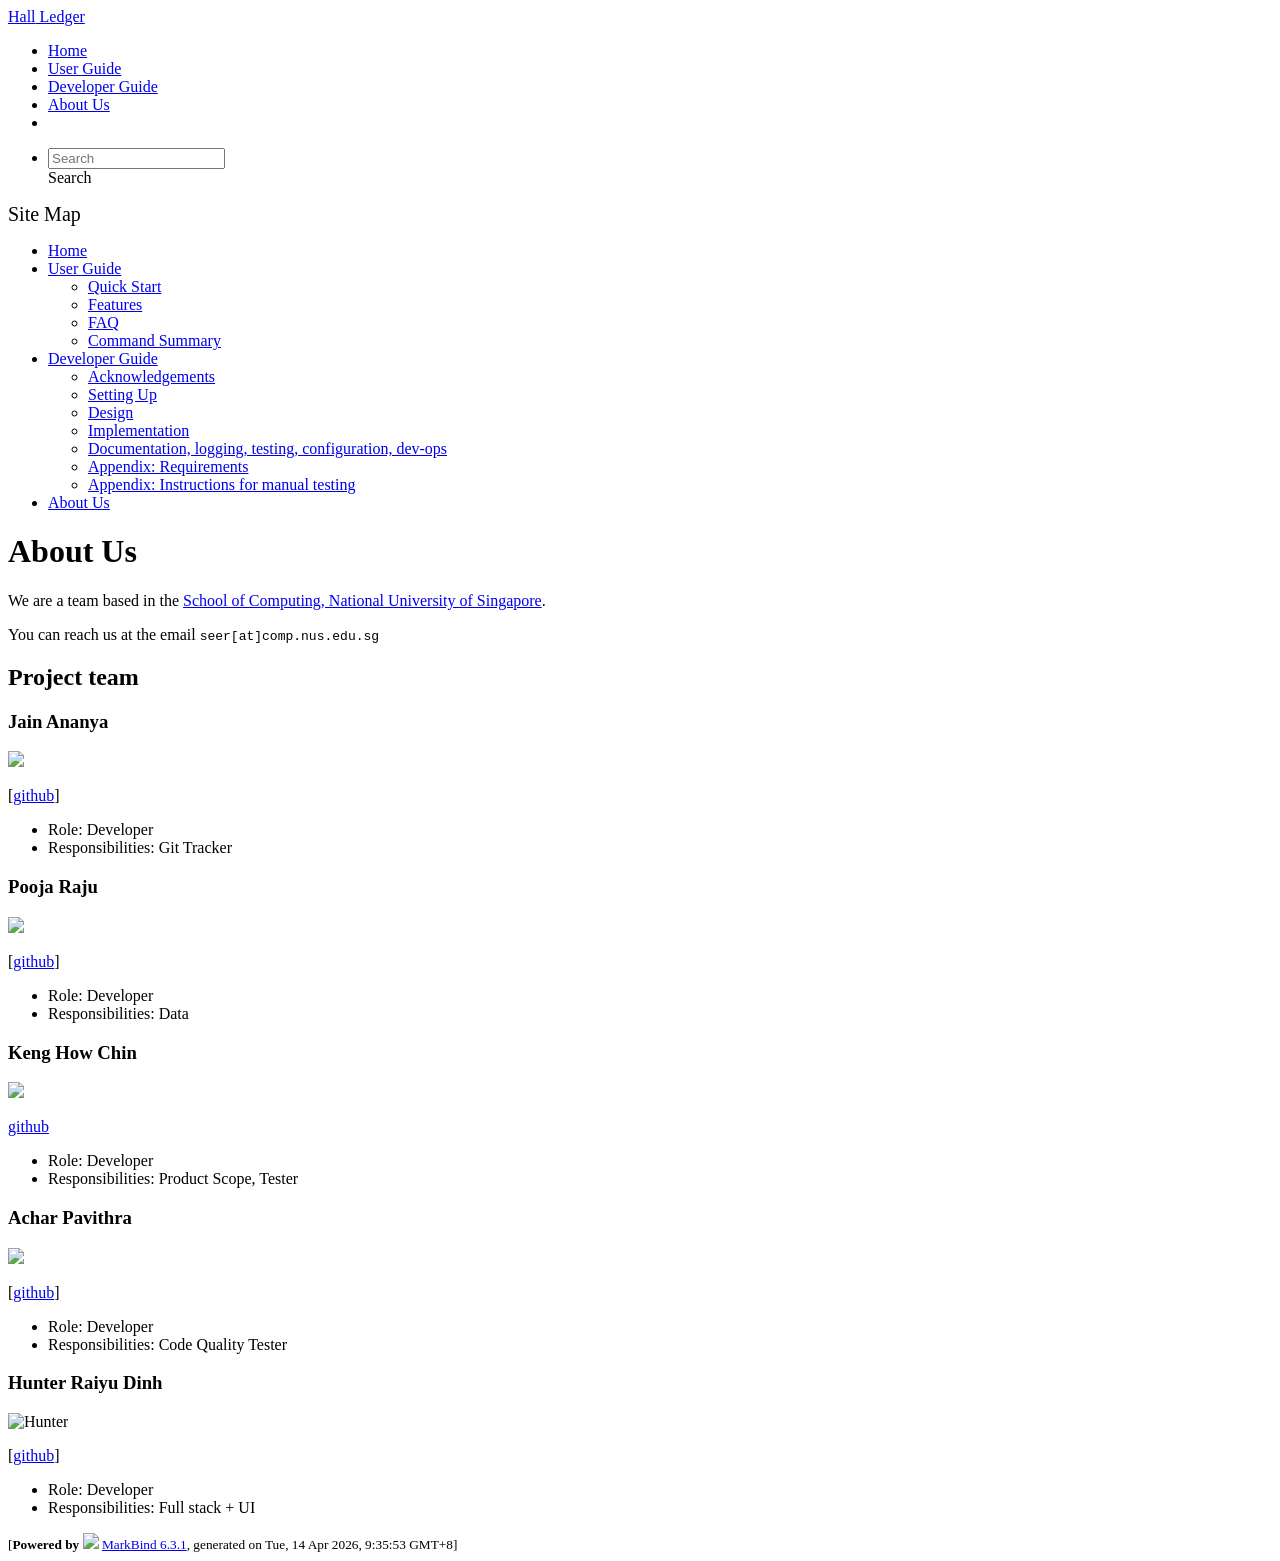
==== commit 791f138f: "deploy: 43b7d9fff47e180f3f7b3465ec45accfd9052663" ====
--- a/AboutUs.html
+++ b/AboutUs.html
@@ -12,7 +12,7 @@
   const baseUrl = '/tp'
 </script>
 <body  data-code-theme="light">
-<div id="app"><!--[--><header sticky><div data-v-26aac3dc><nav class="navbar navbar-expand-md d-print-none navbar-dark bg-dark" data-v-26aac3dc><div class="container-fluid" data-v-26aac3dc><div class="navbar-left" data-v-26aac3dc><!--[--><a href="/tp/index.html" title="Home" class="navbar-brand"><span class="yellow">Hall</span> Ledger</a><!--]--></div><div class="navbar-default" data-v-26aac3dc><ul class="navbar-nav me-auto mt-2 mt-lg-0" data-v-26aac3dc><!--[--> <li><a href="/tp/index.html" class="nav-link">Home</a></li> <li><a href="/tp/UserGuide.html" class="nav-link">User Guide</a></li> <li><a href="/tp/DeveloperGuide.html" class="nav-link">Developer Guide</a></li> <li><a href="/tp/AboutUs.html" class="nav-link">About Us</a></li> <li><a href="https://github.com/AY2526S2-CS2103T-T15-1/tp" target="_blank" class="nav-link"><span><span aria-hidden="true" class="fab fa-github"></span></span></a></li> <!--]--></ul></div><ul class="navbar-nav navbar-right" data-v-26aac3dc><!--[--><li><form class="navbar-form"><div style="position:relative;" class="dropdown" data-v-00e26d0a><!--[--><input value="" data-bs-toggle="dropdown" type="text" class="form-control" placeholder="Search" autocomplete="off" data-v-00e26d0a><div class="form-control placeholder-div-hidden" data-v-00e26d0a>Search</div><!--]--><ul class="dropdown-menu search-dropdown-menu dropdown-menu-hidden dropdown-menu-end" data-v-00e26d0a><!--[--><!--]--></ul></div></form></li><!--]--></ul></div></nav><div style="display:none;" class="lower-navbar-container" data-v-26aac3dc><!--[--><!----><!----><!--]--></div></div></header> <div id="flex-body"><nav id="site-nav" data-v-6b1b63d2><!--[--><div class="site-nav-top"><div class="fw-bold mb-2" style="font-size:1.25rem;">Site Map</div></div> <div class="nav-component slim-scroll"><div class="site-nav-root"><!--[--><ul class="site-nav-list site-nav-list-root" data-v-6b1b63d2><!--[--><li><div class="site-nav-default-list-item site-nav-list-item-0" onclick="handleSiteNavClick(this)"><a href="/tp/index.html">Home</a></div></li> <li><div class="site-nav-default-list-item site-nav-list-item-0" onclick="handleSiteNavClick(this)"><a href="/tp/UserGuide.html">User Guide</a> <div class="site-nav-dropdown-btn-container"><i class="site-nav-dropdown-btn-icon site-nav-rotate-icon" onclick="handleSiteNavClick(this.parentNode.parentNode, false); event.stopPropagation();"><span class="glyphicon glyphicon-menu-down" aria-hidden="true"></span></i></div></div><ul class="site-nav-dropdown-container site-nav-dropdown-container-open site-nav-list"><li><div class="site-nav-default-list-item site-nav-list-item-1" onclick="handleSiteNavClick(this)"><a href="/tp/UserGuide.html#quick-start">Quick Start</a></div></li> <li><div class="site-nav-default-list-item site-nav-list-item-1" onclick="handleSiteNavClick(this)"><a href="/tp/UserGuide.html#features">Features</a></div></li> <li><div class="site-nav-default-list-item site-nav-list-item-1" onclick="handleSiteNavClick(this)"><a href="/tp/UserGuide.html#faq">FAQ</a></div></li> <li><div class="site-nav-default-list-item site-nav-list-item-1" onclick="handleSiteNavClick(this)"><a href="/tp/UserGuide.html#faq">Command Summary</a></div></li></ul></li> <li><div class="site-nav-default-list-item site-nav-list-item-0" onclick="handleSiteNavClick(this)"><a href="/tp/DeveloperGuide.html">Developer Guide</a> <div class="site-nav-dropdown-btn-container"><i class="site-nav-dropdown-btn-icon site-nav-rotate-icon" onclick="handleSiteNavClick(this.parentNode.parentNode, false); event.stopPropagation();"><span class="glyphicon glyphicon-menu-down" aria-hidden="true"></span></i></div></div><ul class="site-nav-dropdown-container site-nav-dropdown-container-open site-nav-list"><li><div class="site-nav-default-list-item site-nav-list-item-1" onclick="handleSiteNavClick(this)"><a href="/tp/DeveloperGuide.html#acknowledgements">Acknowledgements</a></div></li> <li><div class="site-nav-default-list-item site-nav-list-item-1" onclick="handleSiteNavClick(this)"><a href="/tp/DeveloperGuide.html#setting-up-getting-started">Setting Up</a></div></li> <li><div class="site-nav-default-list-item site-nav-list-item-1" onclick="handleSiteNavClick(this)"><a href="/tp/DeveloperGuide.html#design">Design</a></div></li> <li><div class="site-nav-default-list-item site-nav-list-item-1" onclick="handleSiteNavClick(this)"><a href="/tp/DeveloperGuide.html#implementation">Implementation</a></div></li> <li><div class="site-nav-default-list-item site-nav-list-item-1" onclick="handleSiteNavClick(this)"><a href="/tp/DeveloperGuide.html#documentation-logging-testing-configuration-dev-ops">Documentation, logging, testing, configuration, dev-ops</a></div></li> <li><div class="site-nav-default-list-item site-nav-list-item-1" onclick="handleSiteNavClick(this)"><a href="/tp/DeveloperGuide.html#appendix-requirements">Appendix: Requirements</a></div></li> <li><div class="site-nav-default-list-item site-nav-list-item-1" onclick="handleSiteNavClick(this)"><a href="/tp/DeveloperGuide.html#appendix-instructions-for-manual-testing">Appendix: Instructions for manual testing</a></div></li></ul></li> <li><div class="site-nav-default-list-item site-nav-list-item-0" onclick="handleSiteNavClick(this)"><a href="/tp/AboutUs.html">About Us</a></div></li><!--]--><!--v-if--></ul><!--]--></div></div><!--]--><!--v-if--></nav> <div id="content-wrapper"><h1 id="about-us">About Us<a class="fa fa-anchor" href="#about-us" onclick="event.stopPropagation()"></a></h1> <p>We are a team based in the <a href="http://www.comp.nus.edu.sg">School of Computing, National University of Singapore</a>.</p> <p>You can reach us at the email <code class="hljs inline no-lang">seer[at]comp.nus.edu.sg</code></p> <h2 id="project-team">Project team<a class="fa fa-anchor" href="#project-team" onclick="event.stopPropagation()"></a></h2> <h3 id="jain-ananya">Jain Ananya<a class="fa fa-anchor" href="#jain-ananya" onclick="event.stopPropagation()"></a></h3> <img src="/tp/images/ananyaj1515.png" width="200px"> <p>[<a href="http://github.com/ananyaj1515">github</a>]</p> <ul><li>Role: Developer</li> <li>Responsibilities: Git Tracker</li></ul> <h3 id="pooja-raju">Pooja Raju<a class="fa fa-anchor" href="#pooja-raju" onclick="event.stopPropagation()"></a></h3> <img src="/tp/images/pr8190.png" width="200px"> <p>[<a href="http://github.com/pr8190">github</a>]</p> <ul><li>Role: Developer</li> <li>Responsibilities: Data</li></ul> <h3 id="keng-how-chin">Keng How Chin<a class="fa fa-anchor" href="#keng-how-chin" onclick="event.stopPropagation()"></a></h3> <img src="/tp/images/kenghow.png" width="200px"> <p><a href="https://github.com/kenghow">github</a></p> <ul><li>Role: Developer</li> <li>Responsibilities: Product Scope, Tester</li></ul> <h3 id="achar-pavithra">Achar Pavithra<a class="fa fa-anchor" href="#achar-pavithra" onclick="event.stopPropagation()"></a></h3> <img src="/tp/images/pavithra-achar.png" width="200px"> <p>[<a href="https://github.com/pavithra-achar">github</a>]</p> <ul><li>Role: Developer</li> <li>Responsibilities: Code Quality Tester</li></ul> <h3 id="hunter-raiyu-dinh">Hunter Raiyu Dinh<a class="fa fa-anchor" href="#hunter-raiyu-dinh" onclick="event.stopPropagation()"></a></h3> <img src="/tp/images/dinhcodes.png" width="200px" alt="Hunter"> <p>[<a href="http://github.com/dinhcodes">github</a>]</p> <ul><li>Role: Developer</li> <li>Responsibilities: Full stack + UI</li></ul></div> <nav id="page-nav" data-v-6b1b63d2><!--[--><div class="nav-component slim-scroll"></div><!--]--><!--v-if--></nav> <div class="scroll-top-button fa-lg d-print-none" style="display:none;bottom:2%;right:2%;position:fixed;" aria-hidden="true"><!--[--><i class="fas fa-arrow-circle-up"></i><!--]--></div></div> <footer><div class="text-center"><small>[<span><strong>Powered by</strong></span> <img src="https://markbind.org/favicon.ico" width="30"> <a href="https://markbind.org/">MarkBind 6.3.1</a>, generated on Tue, 14 Apr 2026, 7:03:50 GMT+8]</small></div></footer><!--]--></div>
+<div id="app"><!--[--><header sticky><div data-v-26aac3dc><nav class="navbar navbar-expand-md d-print-none navbar-dark bg-dark" data-v-26aac3dc><div class="container-fluid" data-v-26aac3dc><div class="navbar-left" data-v-26aac3dc><!--[--><a href="/tp/index.html" title="Home" class="navbar-brand"><span class="yellow">Hall</span> Ledger</a><!--]--></div><div class="navbar-default" data-v-26aac3dc><ul class="navbar-nav me-auto mt-2 mt-lg-0" data-v-26aac3dc><!--[--> <li><a href="/tp/index.html" class="nav-link">Home</a></li> <li><a href="/tp/UserGuide.html" class="nav-link">User Guide</a></li> <li><a href="/tp/DeveloperGuide.html" class="nav-link">Developer Guide</a></li> <li><a href="/tp/AboutUs.html" class="nav-link">About Us</a></li> <li><a href="https://github.com/AY2526S2-CS2103T-T15-1/tp" target="_blank" class="nav-link"><span><span aria-hidden="true" class="fab fa-github"></span></span></a></li> <!--]--></ul></div><ul class="navbar-nav navbar-right" data-v-26aac3dc><!--[--><li><form class="navbar-form"><div style="position:relative;" class="dropdown" data-v-00e26d0a><!--[--><input value="" data-bs-toggle="dropdown" type="text" class="form-control" placeholder="Search" autocomplete="off" data-v-00e26d0a><div class="form-control placeholder-div-hidden" data-v-00e26d0a>Search</div><!--]--><ul class="dropdown-menu search-dropdown-menu dropdown-menu-hidden dropdown-menu-end" data-v-00e26d0a><!--[--><!--]--></ul></div></form></li><!--]--></ul></div></nav><div style="display:none;" class="lower-navbar-container" data-v-26aac3dc><!--[--><!----><!----><!--]--></div></div></header> <div id="flex-body"><nav id="site-nav" data-v-6b1b63d2><!--[--><div class="site-nav-top"><div class="fw-bold mb-2" style="font-size:1.25rem;">Site Map</div></div> <div class="nav-component slim-scroll"><div class="site-nav-root"><!--[--><ul class="site-nav-list site-nav-list-root" data-v-6b1b63d2><!--[--><li><div class="site-nav-default-list-item site-nav-list-item-0" onclick="handleSiteNavClick(this)"><a href="/tp/index.html">Home</a></div></li> <li><div class="site-nav-default-list-item site-nav-list-item-0" onclick="handleSiteNavClick(this)"><a href="/tp/UserGuide.html">User Guide</a> <div class="site-nav-dropdown-btn-container"><i class="site-nav-dropdown-btn-icon site-nav-rotate-icon" onclick="handleSiteNavClick(this.parentNode.parentNode, false); event.stopPropagation();"><span class="glyphicon glyphicon-menu-down" aria-hidden="true"></span></i></div></div><ul class="site-nav-dropdown-container site-nav-dropdown-container-open site-nav-list"><li><div class="site-nav-default-list-item site-nav-list-item-1" onclick="handleSiteNavClick(this)"><a href="/tp/UserGuide.html#quick-start">Quick Start</a></div></li> <li><div class="site-nav-default-list-item site-nav-list-item-1" onclick="handleSiteNavClick(this)"><a href="/tp/UserGuide.html#features">Features</a></div></li> <li><div class="site-nav-default-list-item site-nav-list-item-1" onclick="handleSiteNavClick(this)"><a href="/tp/UserGuide.html#faq">FAQ</a></div></li> <li><div class="site-nav-default-list-item site-nav-list-item-1" onclick="handleSiteNavClick(this)"><a href="/tp/UserGuide.html#faq">Command Summary</a></div></li></ul></li> <li><div class="site-nav-default-list-item site-nav-list-item-0" onclick="handleSiteNavClick(this)"><a href="/tp/DeveloperGuide.html">Developer Guide</a> <div class="site-nav-dropdown-btn-container"><i class="site-nav-dropdown-btn-icon site-nav-rotate-icon" onclick="handleSiteNavClick(this.parentNode.parentNode, false); event.stopPropagation();"><span class="glyphicon glyphicon-menu-down" aria-hidden="true"></span></i></div></div><ul class="site-nav-dropdown-container site-nav-dropdown-container-open site-nav-list"><li><div class="site-nav-default-list-item site-nav-list-item-1" onclick="handleSiteNavClick(this)"><a href="/tp/DeveloperGuide.html#acknowledgements">Acknowledgements</a></div></li> <li><div class="site-nav-default-list-item site-nav-list-item-1" onclick="handleSiteNavClick(this)"><a href="/tp/DeveloperGuide.html#setting-up-getting-started">Setting Up</a></div></li> <li><div class="site-nav-default-list-item site-nav-list-item-1" onclick="handleSiteNavClick(this)"><a href="/tp/DeveloperGuide.html#design">Design</a></div></li> <li><div class="site-nav-default-list-item site-nav-list-item-1" onclick="handleSiteNavClick(this)"><a href="/tp/DeveloperGuide.html#implementation">Implementation</a></div></li> <li><div class="site-nav-default-list-item site-nav-list-item-1" onclick="handleSiteNavClick(this)"><a href="/tp/DeveloperGuide.html#documentation-logging-testing-configuration-dev-ops">Documentation, logging, testing, configuration, dev-ops</a></div></li> <li><div class="site-nav-default-list-item site-nav-list-item-1" onclick="handleSiteNavClick(this)"><a href="/tp/DeveloperGuide.html#appendix-requirements">Appendix: Requirements</a></div></li> <li><div class="site-nav-default-list-item site-nav-list-item-1" onclick="handleSiteNavClick(this)"><a href="/tp/DeveloperGuide.html#appendix-instructions-for-manual-testing">Appendix: Instructions for manual testing</a></div></li></ul></li> <li><div class="site-nav-default-list-item site-nav-list-item-0" onclick="handleSiteNavClick(this)"><a href="/tp/AboutUs.html">About Us</a></div></li><!--]--><!--v-if--></ul><!--]--></div></div><!--]--><!--v-if--></nav> <div id="content-wrapper"><h1 id="about-us">About Us<a class="fa fa-anchor" href="#about-us" onclick="event.stopPropagation()"></a></h1> <p>We are a team based in the <a href="http://www.comp.nus.edu.sg">School of Computing, National University of Singapore</a>.</p> <p>You can reach us at the email <code class="hljs inline no-lang">seer[at]comp.nus.edu.sg</code></p> <h2 id="project-team">Project team<a class="fa fa-anchor" href="#project-team" onclick="event.stopPropagation()"></a></h2> <h3 id="jain-ananya">Jain Ananya<a class="fa fa-anchor" href="#jain-ananya" onclick="event.stopPropagation()"></a></h3> <img src="/tp/images/ananyaj1515.png" width="200px"> <p>[<a href="http://github.com/ananyaj1515">github</a>]</p> <ul><li>Role: Developer</li> <li>Responsibilities: Git Tracker</li></ul> <h3 id="pooja-raju">Pooja Raju<a class="fa fa-anchor" href="#pooja-raju" onclick="event.stopPropagation()"></a></h3> <img src="/tp/images/pr8190.png" width="200px"> <p>[<a href="http://github.com/pr8190">github</a>]</p> <ul><li>Role: Developer</li> <li>Responsibilities: Data</li></ul> <h3 id="keng-how-chin">Keng How Chin<a class="fa fa-anchor" href="#keng-how-chin" onclick="event.stopPropagation()"></a></h3> <img src="/tp/images/kenghow.png" width="200px"> <p><a href="https://github.com/kenghow">github</a></p> <ul><li>Role: Developer</li> <li>Responsibilities: Product Scope, Tester</li></ul> <h3 id="achar-pavithra">Achar Pavithra<a class="fa fa-anchor" href="#achar-pavithra" onclick="event.stopPropagation()"></a></h3> <img src="/tp/images/pavithra-achar.png" width="200px"> <p>[<a href="https://github.com/pavithra-achar">github</a>]</p> <ul><li>Role: Developer</li> <li>Responsibilities: Code Quality Tester</li></ul> <h3 id="hunter-raiyu-dinh">Hunter Raiyu Dinh<a class="fa fa-anchor" href="#hunter-raiyu-dinh" onclick="event.stopPropagation()"></a></h3> <img src="/tp/images/dinhcodes.png" width="200px" alt="Hunter"> <p>[<a href="http://github.com/dinhcodes">github</a>]</p> <ul><li>Role: Developer</li> <li>Responsibilities: Full stack + UI</li></ul></div> <nav id="page-nav" data-v-6b1b63d2><!--[--><div class="nav-component slim-scroll"></div><!--]--><!--v-if--></nav> <div class="scroll-top-button fa-lg d-print-none" style="display:none;bottom:2%;right:2%;position:fixed;" aria-hidden="true"><!--[--><i class="fas fa-arrow-circle-up"></i><!--]--></div></div> <footer><div class="text-center"><small>[<span><strong>Powered by</strong></span> <img src="https://markbind.org/favicon.ico" width="30"> <a href="https://markbind.org/">MarkBind 6.3.1</a>, generated on Tue, 14 Apr 2026, 9:35:53 GMT+8]</small></div></footer><!--]--></div>
 </body><script src="/tp/markbind/js/bootstrap-utility.min.js"></script>
 <script src="/tp/markbind/js/polyfill.min.js"></script>
 <script src="/tp/markbind/js/vue.global.prod.min.js"></script>
